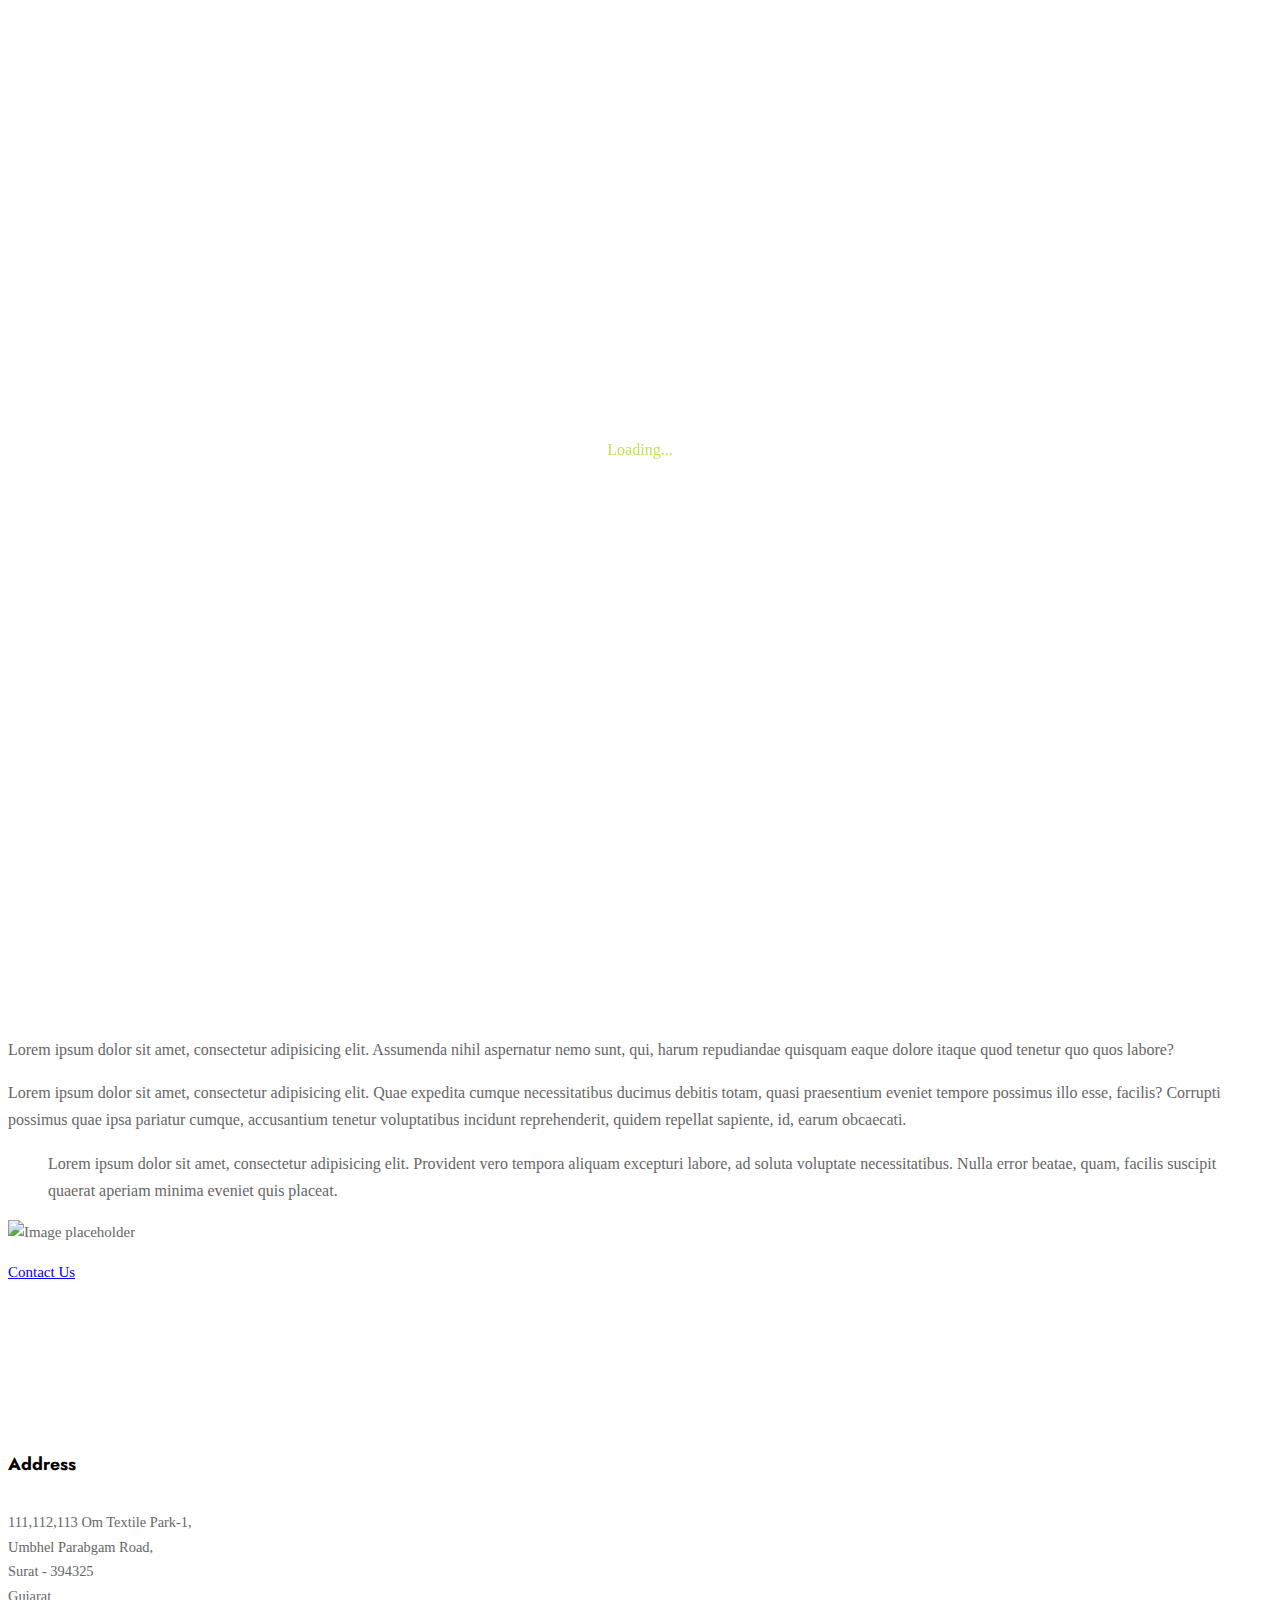
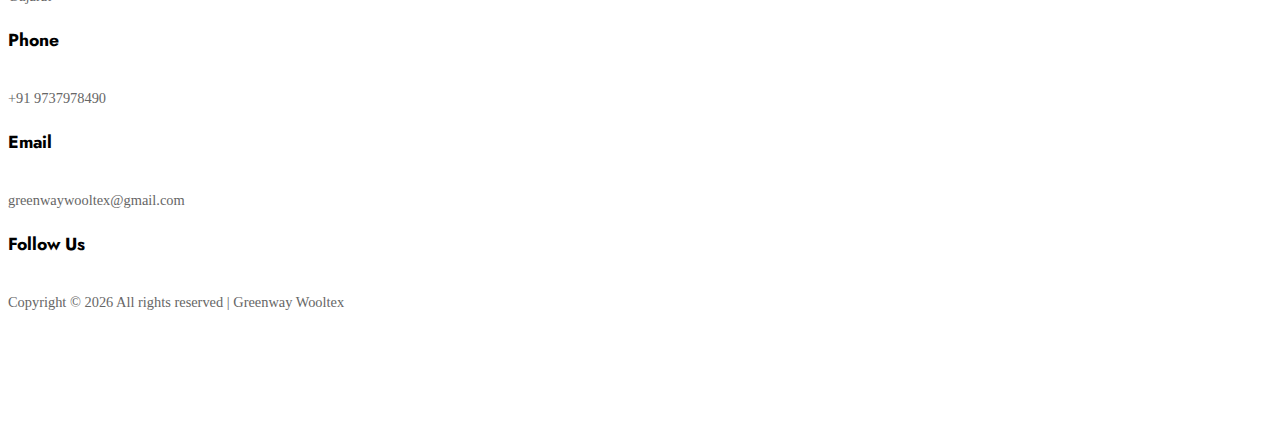
==== product-1.html @ f2541602 "added product with description" ====
<!doctype html>
<html lang="en">
  <head>
    <title>Greenway Wooltex</title>
    <meta charset="utf-8">
    <meta name="viewport" content="width=device-width, initial-scale=1, shrink-to-fit=no">
    
    <link href="https://fonts.googleapis.com/css2?family=Jost:wght@400;700;900&display=swap" rel="stylesheet">
    <link rel="stylesheet" href="fonts/icomoon/style.css">

    <link rel="stylesheet" href="css/bootstrap/bootstrap.css">
    <link rel="stylesheet" href="css/jquery-ui.css">
    <link rel="stylesheet" href="css/owl.carousel.min.css">
    <link rel="stylesheet" href="css/owl.theme.default.min.css">
    <link rel="stylesheet" href="css/owl.theme.default.min.css">

    <link rel="stylesheet" href="css/jquery.fancybox.min.css">

    <link rel="stylesheet" href="css/bootstrap-datepicker.css">

    <link rel="stylesheet" href="fonts/flaticon/font/flaticon.css">

    <link rel="stylesheet" href="css/aos.css">

    <link rel="stylesheet" href="css/style.css">
    
  </head>
  <body data-spy="scroll" data-target=".site-navbar-target" data-offset="300">
  

  <div id="overlayer"></div>
  <div class="loader">
    <div class="spinner-border text-primary" role="status">
      <span class="sr-only">Loading...</span>
    </div>
  </div>


  <div class="site-wrap">

    <div class="site-mobile-menu site-navbar-target">
      <div class="site-mobile-menu-header">
        <div class="site-mobile-menu-close mt-3">
          <span class="icon-close2 js-menu-toggle"></span>
        </div>
      </div>
      <div class="site-mobile-menu-body"></div>
    </div>
   
    <header class="site-navbar py-4 js-sticky-header site-navbar-target" role="banner">

      <div class="container">
        <div class="row align-items-center justify-content-center">

          <div class="col-4">
            <h1 class="m-0 site-logo"><a href="index.html" class="nav-link active">Greenway Wooltex</a></h1>
          </div>

          <div class="col-8">
            <nav class="site-navigation position-relative text-right" role="navigation">
              <ul class="site-menu main-menu js-clone-nav mr-auto d-none d-lg-block">
                <li><a href="index.html#home-section" class="nav-link">Home</a></li>
                <li><a href="index.html#about-section" class="nav-link">About</a></li>
                <li><a href="index.html#services-section" class="nav-link">Services</a></li>
                <!-- <li><a href="index.html#products-section" class="nav-link">Products</a></li> -->
                <li class="nav-item dropdown">
                  <a class="nav-link dropdown-toggle" href="#" id="navbarDropdown" role="button" data-toggle="dropdown" >
                    Products
                  </a>
                  <ul class="dropdown-menu" aria-labelledby="navbarDropdown">
                    <li><a href="product-1.html" class="dropdown-item" href="#">Product 1</a></li>
                    <li><a href="product-2.html" class="dropdown-item" href="#">Product 2</a></li>
                    <li><a href="product-3.html" class="dropdown-item" href="#">Product 3</a></li>
                    <li><a href="product-4.html" class="dropdown-item" href="#">Product 4</a></li>
                    <li><a href="product-5.html" class="dropdown-item" href="#">Product 5</a></li>
                    <li><a href="product-6.html"class="dropdown-item" href="#">Product 6</a></li>
                  </ul>
                </li>
                <!-- <li><a href="index.html#blog-section" class="nav-link">Blog</a></li> -->
                <li><a href="index.html#contact-section" class="nav-link">Contact</a></li>
              </ul>
            </nav>


            <a href="#" class="d-inline-block d-lg-none site-menu-toggle js-menu-toggle float-right"><span class="icon-menu h3"></span></a>

          </div>

        
        </div>
      </div>
      
    </header>


    <div class="site-blocks-cover overlay bg-light" style="background-image: url('images/blog_1.jpg'); " id="home-section">

      <div class="container">
        <div class="row justify-content-center">

          <div class="col-12 text-center align-self-center text-intro">
            <div class="row justify-content-center">
              <div class="col-lg-8">
                <h1 class="text-white">Product-1 Details</h1>
              </div>
            </div>
          </div>
            
        </div>
      </div>

    </div>  

    

    <div class="site-section first-section">
      <div class="container">
        <div class="row">
          <div class="col-md-8 blog-content">
            <p class="lead">Lorem ipsum dolor sit amet, consectetur adipisicing elit. Assumenda nihil aspernatur nemo sunt, qui, harum repudiandae quisquam eaque dolore itaque quod tenetur quo quos labore?</p>
            <p>Lorem ipsum dolor sit amet, consectetur adipisicing elit. Quae expedita cumque necessitatibus ducimus debitis totam, quasi praesentium eveniet tempore possimus illo esse, facilis? Corrupti possimus quae ipsa pariatur cumque, accusantium tenetur voluptatibus incidunt reprehenderit, quidem repellat sapiente, id, earum obcaecati.</p>
            

            <blockquote><p>Lorem ipsum dolor sit amet, consectetur adipisicing elit. Provident vero tempora aliquam excepturi labore, ad soluta voluptate necessitatibus. Nulla error beatae, quam, facilis suscipit quaerat aperiam minima eveniet quis placeat.</p></blockquote>

          
          </div>
          <div class="col-md-4 sidebar">
          
         
            <div class="sidebar-box">
              <img src="images/person_1.jpg" alt="Image placeholder" class="img-fluid mb-4">
              <!-- <h3 class="text-uppercase">Product - 1</h3> -->
              <!-- <p>Lorem ipsum dolor sit amet, consectetur adipisicing elit. Ducimus itaque, autem necessitatibus voluptate quod mollitia delectus aut, sunt placeat nam vero culpa sapiente consectetur similique, inventore eos fugit cupiditate numquam!</p> -->
              <!-- <p><a href="#" class="btn btn-primary text-white">Read More</a></p> -->
              <p class="more"><a href="index.html#contact-section">Contact Us</a></p>
            </div>

            
          </div>
        </div>
      </div>
    </div>

    <footer class="site-section bg-light footer">
      <div class="container">
        
        <div class="row ">
          <div class="col-md-4">
            <h3 class="footer-title">Address</h3>
            <p><span class="d-inline-block d-md-block">111,112,113 Om Textile Park-1,</br> Umbhel Parabgam Road,</br>
              Surat - 394325</br> Gujarat</p>
          </div>
          <div class="col-md-3">
            <h3 class="footer-title">Phone</h3>
            <p><span class="d-inline-block d-md-block">+91 9737978490</p>
          </div>
          <div class="col-md-3">
            <h3 class="footer-title">Email</h3>
            <p><span class="d-inline-block d-md-block">greenwaywooltex@gmail.com</p>
          </div>
          <div class="col-md-2">
            <h3 class="footer-title">Follow Us</h3>
            <a href="https://www.facebook.com/profile.php?id=100089439429008&mibextid=LQQJ4d" class="social-circle m-2"><span class="icon-facebook"></span></a>
            <a href="https://instagram.com/greenwaywooltex?igshid=YmMyMTA2M2Y=" class="social-circle m-2"><span class="icon-instagram"></span></a>
            <a href="https://wa.me/9737978490" class="social-circle m-2"><span class="icon-whatsapp"></span></a>
          </div>
          <!-- <div class="col-3 text-center">
            <p>
                Copyright &copy;
                <script>
                  document.write(new Date().getFullYear());
                </script> All rights reserved | Greenway Wooltex
              </p>  
          </div>
           -->
        </div>

        <div class="row">
          <div class="col-12 text-center">
            <p>
                Copyright &copy;
                <script>
                  document.write(new Date().getFullYear());
                </script> All rights reserved | Greenway Wooltex
            </p>  
          </div>
        </div>
      </div>
    </footer>

  </div> 

  <script src="js/jquery-3.3.1.min.js"></script>
  <script src="js/jquery-ui.js"></script>
  <script src="js/popper.min.js"></script>
  <script src="js/bootstrap.min.js"></script>
  <script src="js/owl.carousel.min.js"></script>
  <script src="js/jquery.easing.1.3.js"></script>
  <script src="js/aos.js"></script>
  <script src="js/jquery.fancybox.min.js"></script>
  <script src="js/jquery.sticky.js"></script>
  <script src="js/isotope.pkgd.min.js"></script>

  
  <script src="js/main.js"></script>
  </body>
</html>
---- css/style.css ----
/* Base */
html {
  overflow-x: hidden; }

body {
  line-height: 1.7;
  color: #666666;
  font-weight: 400;
  font-size: 1rem; }

::-moz-selection {
  background: #000;
  color: #fff; }

::selection {
  background: #000;
  color: #fff; }

a {
  -webkit-transition: .3s all ease;
  -o-transition: .3s all ease;
  transition: .3s all ease; }
  a:hover {
    text-decoration: none; }

h1, h2, h3, h4, h5,
.h1, .h2, .h3, .h4, .h5 {
  font-family: "Jost", sans-serif;
  color: #000; }

.border-2 {
  border-width: 2px; }

.text-black {
  color: #000 !important; }

.bg-black {
  background: #000 !important; }

.color-black-opacity-5 {
  color: rgba(0, 0, 0, 0.5); }

.color-white-opacity-5 {
  color: rgba(255, 255, 255, 0.5); }

body:after {
  -webkit-transition: .3s all ease-in-out;
  -o-transition: .3s all ease-in-out;
  transition: .3s all ease-in-out; }

.offcanvas-menu {
  position: relative; }
  .offcanvas-menu:after {
    position: absolute;
    content: "";
    bottom: 0;
    left: 0;
    top: 0;
    right: 0;
    z-index: 999;
    background: rgba(0, 0, 0, 0.2); }

.btn {
  font-size: 16px;
  border-radius: 30px;
  padding: 10px 30px; }
  .btn:hover, .btn:active, .btn:focus {
    outline: none;
    -webkit-box-shadow: none !important;
    box-shadow: none !important; }
  .btn.btn-primary {
    background: #C2E54F;
    border-color: #C2E54F;
    color: #fff; }
    .btn.btn-primary:hover {
      background: #000;
      border-color: #000;
      color: #fff; }
    .btn.btn-primary.btn-black--hover:hover {
      background: #666666;
      color: #fff; }

.line-height-1 {
  line-height: 1 !important; }

.bg-black {
  background: #000; }

.form-control {
  height: 43px;
  border-radius: 30px;
  font-family: "Jost", -apple-system, BlinkMacSystemFont, "Segoe UI", Roboto, "Helvetica Neue", Arial, "Noto Sans", sans-serif, "Apple Color Emoji", "Segoe UI Emoji", "Segoe UI Symbol", "Noto Color Emoji"; }
  .form-control:active, .form-control:focus {
    border-color: #C2E54F; }
  .form-control:hover, .form-control:active, .form-control:focus {
    -webkit-box-shadow: none !important;
    box-shadow: none !important; }

.site-section {
  padding: 2.5em 0; }
  @media (min-width: 768px) {
    .site-section {
      padding: 7em 0; } }
  .site-section.site-section-sm {
    padding: 4em 0; }

.site-section-heading {
  padding-bottom: 20px;
  margin-bottom: 0px;
  position: relative;
  font-size: 2.5rem; }
  @media (min-width: 768px) {
    .site-section-heading {
      font-size: 3rem; } }

.site-footer {
  padding: 4em 0;
  background: #333333; }
  @media (min-width: 768px) {
    .site-footer {
      padding: 8em 0; } }
  .site-footer .border-top {
    border-top: 1px solid rgba(255, 255, 255, 0.1) !important; }
  .site-footer p {
    color: #737373; }
  .site-footer h2, .site-footer h3, .site-footer h4, .site-footer h5 {
    color: #fff; }
  .site-footer a {
    color: #999999; }
    .site-footer a:hover {
      color: white; }
  .site-footer ul li {
    margin-bottom: 10px; }
  .site-footer .footer-heading {
    font-size: 16px;
    color: #fff; }

.bg-text-line {
  display: inline;
  background: #000;
  -webkit-box-shadow: 20px 0 0 #000, -20px 0 0 #000;
  box-shadow: 20px 0 0 #000, -20px 0 0 #000; }

.text-white-opacity-05 {
  color: rgba(255, 255, 255, 0.5); }

.text-black-opacity-05 {
  color: rgba(0, 0, 0, 0.5); }

.hover-bg-enlarge {
  overflow: hidden;
  position: relative; }
  @media (max-width: 991.98px) {
    .hover-bg-enlarge {
      height: auto !important; } }
  .hover-bg-enlarge > div {
    -webkit-transform: scale(1);
    -ms-transform: scale(1);
    transform: scale(1);
    -webkit-transition: .8s all ease-in-out;
    -o-transition: .8s all ease-in-out;
    transition: .8s all ease-in-out; }
  .hover-bg-enlarge:hover > div, .hover-bg-enlarge:focus > div, .hover-bg-enlarge:active > div {
    -webkit-transform: scale(1.2);
    -ms-transform: scale(1.2);
    transform: scale(1.2); }
  @media (max-width: 991.98px) {
    .hover-bg-enlarge .bg-image-md-height {
      height: 300px !important; } }

.bg-image {
  background-size: cover;
  background-position: center center;
  background-repeat: no-repeat;
  background-attachment: fixed; }
  .bg-image.overlay {
    position: relative; }
    .bg-image.overlay:after {
      position: absolute;
      content: "";
      top: 0;
      left: 0;
      right: 0;
      bottom: 0;
      z-index: 0;
      width: 100%;
      background: rgba(0, 0, 0, 0.7); }
  .bg-image > .container {
    position: relative;
    z-index: 1; }

@media (max-width: 991.98px) {
  .img-md-fluid {
    max-width: 100%; } }

@media (max-width: 991.98px) {
  .display-1, .display-3 {
    font-size: 3rem; } }

.play-single-big {
  width: 90px;
  height: 90px;
  display: inline-block;
  border: 2px solid #fff;
  color: #fff !important;
  border-radius: 50%;
  position: relative;
  -webkit-transition: .3s all ease-in-out;
  -o-transition: .3s all ease-in-out;
  transition: .3s all ease-in-out; }
  .play-single-big > span {
    font-size: 50px;
    position: absolute;
    top: 50%;
    left: 50%;
    -webkit-transform: translate(-40%, -50%);
    -ms-transform: translate(-40%, -50%);
    transform: translate(-40%, -50%); }
  .play-single-big:hover {
    width: 120px;
    height: 120px; }

.overlap-to-top {
  margin-top: -150px; }

.ul-check {
  margin-bottom: 50px; }
  .ul-check li {
    position: relative;
    padding-left: 35px;
    margin-bottom: 15px;
    line-height: 1.5; }
    .ul-check li:before {
      left: 0;
      font-size: 20px;
      top: -.3rem;
      font-family: "icomoon";
      content: "\e5ca";
      position: absolute; }
  .ul-check.white li:before {
    color: #fff; }
  .ul-check.success li:before {
    color: #71bc42; }
  .ul-check.primary li:before {
    color: #C2E54F; }
  .ul-check li.remove {
    text-decoration: line-through;
    color: #dee2e6; }
    .ul-check li.remove:before {
      color: #dee2e6; }

.select-wrap, .wrap-icon {
  position: relative; }
  .select-wrap .icon, .wrap-icon .icon {
    position: absolute;
    right: 10px;
    top: 50%;
    -webkit-transform: translateY(-50%);
    -ms-transform: translateY(-50%);
    transform: translateY(-50%);
    font-size: 22px; }
  .select-wrap select, .wrap-icon select {
    -webkit-appearance: none;
    -moz-appearance: none;
    appearance: none;
    width: 100%; }

.spinner-border {
  color: #C2E54F; }

/*PRELOADING------------ */
#overlayer {
  width: 100%;
  height: 100%;
  position: fixed;
  z-index: 7100;
  background: #fff;
  top: 0;
  left: 0;
  right: 0;
  bottom: 0; }

.loader {
  z-index: 7700;
  position: fixed;
  top: 50%;
  left: 50%;
  -webkit-transform: translate(-50%, -50%);
  -ms-transform: translate(-50%, -50%);
  transform: translate(-50%, -50%); }

/* Navbar */
.site-navbar {
  margin-bottom: 0px;
  z-index: 1999;
  position: absolute;
  top: 0;
  width: 100%;
  border-bottom: rgba(255, 255, 255, 0.7); }
  .site-navbar .site-logo {
    font-size: 1.5rem; }
    .site-navbar .site-logo a {
      border: 4px solid #fff;
      display: inline-block;
      padding: 5px 10px; }
  .site-navbar .site-navigation .site-menu {
    margin: 0;
    padding: 0;
    margin-bottom: 0;
    font-family: "Jost", sans-serif; }
    .site-navbar .site-navigation .site-menu a {
      text-decoration: none !important;
      display: inline-block;
      position: relative;
      padding: 5px 20px; }
      .site-navbar .site-navigation .site-menu a:before {
        position: absolute;
        content: "";
        bottom: 0;
        left: 18px;
        right: 18px;
        height: 2px;
        width: 0;
        background: #fff;
        -webkit-transition: .3s all ease-in-out;
        -o-transition: .3s all ease-in-out;
        transition: .3s all ease-in-out; }
      .site-navbar .site-navigation .site-menu a:hover, .site-navbar .site-navigation .site-menu a.active {
        color: #000; }
        .site-navbar .site-navigation .site-menu a:hover:before, .site-navbar .site-navigation .site-menu a.active:before {
          width: 100%; }
    .site-navbar .site-navigation .site-menu > li {
      display: inline-block; }
      .site-navbar .site-navigation .site-menu > li > a {
        padding: 5px 20px;
        color: #000;
        display: inline-block;
        text-decoration: none !important; }
        .site-navbar .site-navigation .site-menu > li > a:hover {
          color: #C2E54F; }
    .site-navbar .site-navigation .site-menu .has-children {
      position: relative; }
      .site-navbar .site-navigation .site-menu .has-children > a {
        position: relative;
        padding-right: 20px; }
        .site-navbar .site-navigation .site-menu .has-children > a:before {
          position: absolute;
          content: "\e313";
          font-size: 16px;
          top: 50%;
          right: 0;
          -webkit-transform: translateY(-50%);
          -ms-transform: translateY(-50%);
          transform: translateY(-50%);
          font-family: 'icomoon'; }
      .site-navbar .site-navigation .site-menu .has-children .dropdown {
        visibility: hidden;
        opacity: 0;
        top: 100%;
        position: absolute;
        text-align: left;
        border-top: 2px solid #C2E54F;
        -webkit-box-shadow: 0 2px 10px -2px rgba(0, 0, 0, 0.1);
        box-shadow: 0 2px 10px -2px rgba(0, 0, 0, 0.1);
        padding: 0px 0;
        margin-top: 20px;
        margin-left: 0px;
        background: #fff;
        -webkit-transition: 0.2s 0s;
        -o-transition: 0.2s 0s;
        transition: 0.2s 0s; }
        .site-navbar .site-navigation .site-menu .has-children .dropdown.arrow-top {
          position: absolute; }
          .site-navbar .site-navigation .site-menu .has-children .dropdown.arrow-top:before {
            bottom: 100%;
            left: 20%;
            border: solid transparent;
            content: " ";
            height: 0;
            width: 0;
            position: absolute;
            pointer-events: none; }
          .site-navbar .site-navigation .site-menu .has-children .dropdown.arrow-top:before {
            border-color: rgba(136, 183, 213, 0);
            border-bottom-color: #fff;
            border-width: 10px;
            margin-left: -10px; }
        .site-navbar .site-navigation .site-menu .has-children .dropdown a {
          text-transform: none;
          letter-spacing: normal;
          -webkit-transition: 0s all;
          -o-transition: 0s all;
          transition: 0s all;
          color: #000; }
        .site-navbar .site-navigation .site-menu .has-children .dropdown .active {
          color: #C2E54F !important; }
        .site-navbar .site-navigation .site-menu .has-children .dropdown > li {
          list-style: none;
          padding: 0;
          margin: 0;
          min-width: 210px; }
          .site-navbar .site-navigation .site-menu .has-children .dropdown > li > a {
            padding: 9px 20px;
            display: block; }
            .site-navbar .site-navigation .site-menu .has-children .dropdown > li > a:hover {
              background: #eff1f3;
              color: #000; }
          .site-navbar .site-navigation .site-menu .has-children .dropdown > li.has-children > a:before {
            content: "\e315";
            right: 20px; }
          .site-navbar .site-navigation .site-menu .has-children .dropdown > li.has-children > .dropdown, .site-navbar .site-navigation .site-menu .has-children .dropdown > li.has-children > ul {
            left: 100%;
            top: 0; }
      .site-navbar .site-navigation .site-menu .has-children:hover > a, .site-navbar .site-navigation .site-menu .has-children:focus > a, .site-navbar .site-navigation .site-menu .has-children:active > a {
        color: #C2E54F; }
      .site-navbar .site-navigation .site-menu .has-children:hover, .site-navbar .site-navigation .site-menu .has-children:focus, .site-navbar .site-navigation .site-menu .has-children:active {
        cursor: pointer; }
        .site-navbar .site-navigation .site-menu .has-children:hover > .dropdown, .site-navbar .site-navigation .site-menu .has-children:focus > .dropdown, .site-navbar .site-navigation .site-menu .has-children:active > .dropdown {
          -webkit-transition-delay: 0s;
          -o-transition-delay: 0s;
          transition-delay: 0s;
          margin-top: 0px;
          visibility: visible;
          opacity: 1; }

.site-mobile-menu {
  width: 300px;
  position: fixed;
  right: 0;
  z-index: 2000;
  padding-top: 20px;
  background: #fff;
  height: calc(100vh);
  -webkit-transform: translateX(110%);
  -ms-transform: translateX(110%);
  transform: translateX(110%);
  -webkit-box-shadow: -10px 0 20px -10px rgba(0, 0, 0, 0.1);
  box-shadow: -10px 0 20px -10px rgba(0, 0, 0, 0.1);
  -webkit-transition: .3s all ease-in-out;
  -o-transition: .3s all ease-in-out;
  transition: .3s all ease-in-out; }
  .offcanvas-menu .site-mobile-menu {
    -webkit-transform: translateX(0%);
    -ms-transform: translateX(0%);
    transform: translateX(0%); }
  .site-mobile-menu .site-mobile-menu-header {
    width: 100%;
    float: left;
    padding-left: 20px;
    padding-right: 20px; }
    .site-mobile-menu .site-mobile-menu-header .site-mobile-menu-close {
      float: right;
      margin-top: 8px; }
      .site-mobile-menu .site-mobile-menu-header .site-mobile-menu-close span {
        font-size: 30px;
        display: inline-block;
        padding-left: 10px;
        padding-right: 0px;
        line-height: 1;
        cursor: pointer;
        -webkit-transition: .3s all ease;
        -o-transition: .3s all ease;
        transition: .3s all ease; }
    .site-mobile-menu .site-mobile-menu-header .site-mobile-menu-logo {
      float: left;
      margin-top: 10px;
      margin-left: 0px; }
      .site-mobile-menu .site-mobile-menu-header .site-mobile-menu-logo a {
        display: inline-block;
        text-transform: uppercase; }
        .site-mobile-menu .site-mobile-menu-header .site-mobile-menu-logo a img {
          max-width: 70px; }
        .site-mobile-menu .site-mobile-menu-header .site-mobile-menu-logo a:hover {
          text-decoration: none; }
  .site-mobile-menu .site-mobile-menu-body {
    overflow-y: scroll;
    -webkit-overflow-scrolling: touch;
    position: relative;
    padding: 0 20px 20px 20px;
    height: calc(100vh - 52px);
    padding-bottom: 150px; }
  .site-mobile-menu .site-nav-wrap {
    padding: 0;
    margin: 0;
    list-style: none;
    position: relative; }
    .site-mobile-menu .site-nav-wrap a {
      padding: 10px 20px;
      display: block;
      position: relative;
      color: #212529; }
      .site-mobile-menu .site-nav-wrap a:hover {
        color: #C2E54F; }
    .site-mobile-menu .site-nav-wrap li {
      position: relative;
      display: block; }
      .site-mobile-menu .site-nav-wrap li .active {
        color: #C2E54F; }
    .site-mobile-menu .site-nav-wrap .arrow-collapse {
      position: absolute;
      right: 0px;
      top: 10px;
      z-index: 20;
      width: 36px;
      height: 36px;
      text-align: center;
      cursor: pointer;
      border-radius: 50%; }
      .site-mobile-menu .site-nav-wrap .arrow-collapse:hover {
        background: #f8f9fa; }
      .site-mobile-menu .site-nav-wrap .arrow-collapse:before {
        font-size: 12px;
        z-index: 20;
        font-family: "icomoon";
        content: "\f078";
        position: absolute;
        top: 50%;
        left: 50%;
        -webkit-transform: translate(-50%, -50%) rotate(-180deg);
        -ms-transform: translate(-50%, -50%) rotate(-180deg);
        transform: translate(-50%, -50%) rotate(-180deg);
        -webkit-transition: .3s all ease;
        -o-transition: .3s all ease;
        transition: .3s all ease; }
      .site-mobile-menu .site-nav-wrap .arrow-collapse.collapsed:before {
        -webkit-transform: translate(-50%, -50%);
        -ms-transform: translate(-50%, -50%);
        transform: translate(-50%, -50%); }
    .site-mobile-menu .site-nav-wrap > li {
      display: block;
      position: relative;
      float: left;
      width: 100%; }
      .site-mobile-menu .site-nav-wrap > li > a {
        padding-left: 20px;
        font-size: 20px; }
      .site-mobile-menu .site-nav-wrap > li > ul {
        padding: 0;
        margin: 0;
        list-style: none; }
        .site-mobile-menu .site-nav-wrap > li > ul > li {
          display: block; }
          .site-mobile-menu .site-nav-wrap > li > ul > li > a {
            padding-left: 40px;
            font-size: 16px; }
          .site-mobile-menu .site-nav-wrap > li > ul > li > ul {
            padding: 0;
            margin: 0; }
            .site-mobile-menu .site-nav-wrap > li > ul > li > ul > li {
              display: block; }
              .site-mobile-menu .site-nav-wrap > li > ul > li > ul > li > a {
                font-size: 16px;
                padding-left: 60px; }
    .site-mobile-menu .site-nav-wrap[data-class="social"] {
      float: left;
      width: 100%;
      margin-top: 30px;
      padding-bottom: 5em; }
      .site-mobile-menu .site-nav-wrap[data-class="social"] > li {
        width: auto; }
        .site-mobile-menu .site-nav-wrap[data-class="social"] > li:first-child a {
          padding-left: 15px !important; }

.sticky-wrapper {
  position: absolute;
  z-index: 100;
  width: 100%; }
  .sticky-wrapper .site-navbar {
    -webkit-transition: .3s all ease;
    -o-transition: .3s all ease;
    transition: .3s all ease; }
  .sticky-wrapper .site-navbar .site-menu-toggle {
    color: #fff; }
  .sticky-wrapper .site-navbar .site-logo a {
    color: #fff; }
  .sticky-wrapper .site-navbar .site-menu > li > a {
    color: #fff; }
    .sticky-wrapper .site-navbar .site-menu > li > a:hover, .sticky-wrapper .site-navbar .site-menu > li > a.active {
      color: #fff !important; }
  .sticky-wrapper.is-sticky .site-navbar {
    background: #fff;
    border-bottom: 1px solid transparent;
    -webkit-box-shadow: 4px 0 20px -5px rgba(0, 0, 0, 0.1);
    box-shadow: 4px 0 20px -5px rgba(0, 0, 0, 0.1); }
    .sticky-wrapper.is-sticky .site-navbar .site-menu-toggle {
      color: #000; }
    .sticky-wrapper.is-sticky .site-navbar .site-logo {
      font-size: 1.5rem; }
      .sticky-wrapper.is-sticky .site-navbar .site-logo a {
        border: 4px solid #000; }
    .sticky-wrapper.is-sticky .site-navbar .site-logo a {
      color: #000; }
    .sticky-wrapper.is-sticky .site-navbar .site-menu > li > a {
      color: #000 !important; }
      .sticky-wrapper.is-sticky .site-navbar .site-menu > li > a:hover, .sticky-wrapper.is-sticky .site-navbar .site-menu > li > a.active {
        color: #C2E54F !important; }
  .sticky-wrapper .shrink {
    padding-top: 10px !important;
    padding-bottom: 10px !important; }

/* Blocks */
.site-blocks-cover {
  background-size: cover;
  background-repeat: no-repeat;
  background-position: top;
  background-position: center center;
  overflow: hidden;
  position: relative; }
  .site-blocks-cover .lead {
    font-family: "Jost", sans-serif;
    font-size: 1.3rem;
    color: #1a1a1a; }
  .site-blocks-cover.overlay {
    position: relative; }
    .site-blocks-cover.overlay:before {
      position: absolute;
      content: "";
      left: 0;
      bottom: 0;
      right: 0;
      top: 0;
      z-index: 2;
      background: rgba(0, 0, 0, 0); }
  .site-blocks-cover, .site-blocks-cover > .container > .row {
    min-height: 600px;
    height: calc(100vh); }
  .site-blocks-cover.inner-page-cover, .site-blocks-cover.inner-page-cover > .container > .row {
    min-height: 400px;
    height: calc(20vh); }
  .site-blocks-cover .text-intro {
    position: relative;
    z-index: 2; }
  .site-blocks-cover h1 {
    font-size: 3rem;
    font-family: "Jost", sans-serif; }
  .site-blocks-cover .img-face {
    position: absolute;
    right: -5%;
    bottom: 0;
    z-index: 1; }
    @media (max-width: 991.98px) {
      .site-blocks-cover .img-face {
        right: -25%; } }

.section-title {
  position: relative;
  padding-bottom: 20px; }
  .section-title:after {
    content: "";
    position: absolute;
    bottom: 0;
    left: 0;
    height: 2px;
    background: #C2E54F;
    width: 50px; }
  .section-title.text-center:after {
    left: 50%;
    -webkit-transform: translateX(-50%);
    -ms-transform: translateX(-50%);
    transform: translateX(-50%); }
  .section-title.text-center:after {
    background: #C2E54F; }

.position-relative {
  position: relative; }

.service {
  padding: 30px;
  background: #fff;
  -webkit-box-shadow: 0 1px 2px 0px rgba(0, 0, 0, 0.1);
  box-shadow: 0 1px 2px 0px rgba(0, 0, 0, 0.1);
  -webkit-transition: .3s all ease-in-out;
  -o-transition: .3s all ease-in-out;
  transition: .3s all ease-in-out;
  top: 0;
  position: relative; }
  .service .svg-icon {
    margin-right: 20px; }
    .service .svg-icon img {
      width: 150px; }
  .service:hover {
    -webkit-box-shadow: 0 8px 50px -5px rgba(0, 0, 0, 0.1);
    box-shadow: 0 8px 50px -5px rgba(0, 0, 0, 0.1);
    top: -2px; }
  .service .service-number {
    -webkit-box-flex: 0;
    -ms-flex: 0 0 60px;
    flex: 0 0 60px; }
    .service .service-number span {
      position: relative;
      width: 50px;
      height: 50px;
      line-height: 50px;
      border-radius: 50%;
      background: #e3d3c1;
      display: inline-block;
      color: #fff;
      text-align: center; }
  .service .service-about *:last-child {
    margin-bottom: 0; }
  .service .service-about h3 {
    font-size: 1.2rem;
    margin-bottom: 10px; }

.gal-item {
  margin-bottom: 30px; }

.filters .btn {
  border-color: transparent;
  font-size: .8rem;
  margin: 5px;
  letter-spacing: .2rem;
  background: rgba(52, 58, 64, 0.05);
  color: #343a40;
  padding: 5px 20px;
  border-radius: 30px !important;
  border: none !important;
  text-transform: uppercase; }
  .filters .btn:hover, .filters .btn:focus, .filters .btn:active {
    border-color: transparent !important;
    background: rgba(52, 58, 64, 0.3) !important;
    color: #000; }
  .filters .btn.active {
    background: #C2E54F !important;
    color: #fff !important;
    border-color: #C2E54F !important; }

/* Isotope Transitions
------------------------------- */
.isotope,
.isotope .item {
  -webkit-transition-duration: 0.8s;
  -moz-transition-duration: 0.8s;
  -ms-transition-duration: 0.8s;
  -o-transition-duration: 0.8s;
  transition-duration: 0.8s; }

.isotope {
  -webkit-transition-property: height, width;
  -moz-transition-property: height, width;
  -ms-transition-property: height, width;
  -o-transition-property: height, width;
  transition-property: height, width; }

.isotope .item {
  -webkit-transition-property: -webkit-transform, opacity;
  -moz-transition-property: -moz-transform, opacity;
  -ms-transition-property: -ms-transform, opacity;
  -o-transition-property: top, left, opacity;
  -webkit-transition-property: opacity, -webkit-transform;
  transition-property: opacity, -webkit-transform;
  -o-transition-property: transform, opacity;
  transition-property: transform, opacity;
  transition-property: transform, opacity, -webkit-transform; }

/* responsive media queries */
.item {
  border: none;
  margin-bottom: 30px;
  border-radius: 4px; }
  .item a {
    display: block;
    overflow: hidden;
    position: relative;
    border-radius: 4px; }
    .item a img {
      position: relative;
      -webkit-transform: scale(1);
      -ms-transform: scale(1);
      transform: scale(1);
      -webkit-transition: .3s all ease-in-out;
      -o-transition: .3s all ease-in-out;
      transition: .3s all ease-in-out; }
  .item .item-wrap {
    display: block;
    position: relative; }
    .item .item-wrap:after {
      z-index: 2;
      position: absolute;
      content: "";
      top: 0;
      left: 0;
      right: 0;
      bottom: 0;
      background: rgba(0, 0, 0, 0.4);
      visibility: hidden;
      opacity: 0;
      -webkit-transition: .3s all ease-in-out;
      -o-transition: .3s all ease-in-out;
      transition: .3s all ease-in-out; }
    .item .item-wrap > span {
      position: absolute;
      top: 50%;
      left: 50%;
      z-index: 3;
      -webkit-transform: translate(-50%, -50%) scale(0);
      -ms-transform: translate(-50%, -50%) scale(0);
      transform: translate(-50%, -50%) scale(0);
      color: #fff;
      font-size: 1.7rem;
      opacity: 0;
      visibility: hidden;
      -webkit-transition: .3s all ease;
      -o-transition: .3s all ease;
      transition: .3s all ease; }
    .item .item-wrap:hover:after {
      opacity: 1;
      visibility: visible; }
    .item .item-wrap:hover span {
      margin-top: 0px;
      opacity: 1;
      visibility: visible;
      -webkit-transform: translate(-50%, -50%) scale(1);
      -ms-transform: translate(-50%, -50%) scale(1);
      transform: translate(-50%, -50%) scale(1); }
  .item:hover a img {
    -webkit-transform: scale(1.05);
    -ms-transform: scale(1.05);
    transform: scale(1.05);
    -webkit-transition: .3s all ease-in-out;
    -o-transition: .3s all ease-in-out;
    transition: .3s all ease-in-out; }

.slide-one-item .slide {
  text-align: center; }
  .slide-one-item .slide blockquote {
    position: relative;
    max-width: 700px;
    font-size: 1.2rem;
    color: #000;
    margin-left: auto;
    margin-right: auto;
    text-align: center;
    font-style: italic;
    color: #fff; }
    .slide-one-item .slide blockquote:before {
      color: #fff;
      font-size: 2.2rem;
      font-style: normal;
      font-family: 'icomoon';
      content: "\e244"; }
  .slide-one-item .slide cite {
    margin-top: 50px;
    font-size: 1rem;
    color: rgba(255, 255, 255, 0.5); }

.slide-one-item .owl-dots {
  text-align: center; }
  .slide-one-item .owl-dots .owl-dot {
    display: inline-block; }
    .slide-one-item .owl-dots .owl-dot > span {
      margin: 7px;
      background: rgba(255, 255, 255, 0.3);
      display: inline-block;
      width: 7px;
      height: 7px;
      border-radius: 50%; }
    .slide-one-item .owl-dots .owl-dot:hover > span {
      background: rgba(255, 255, 255, 0.5); }
    .slide-one-item .owl-dots .owl-dot.active > span {
      background: #fff; }

.blog_entry img {
  border-top-left-radius: 4px;
  border-top-right-radius: 4px; }

.blog_entry > div {
  border: 1px solid #eee;
  border-top: none; }

.blog_entry h3 {
  font-size: 1.3rem; }
  .blog_entry h3 a {
    color: #000; }

.blog_entry .date {
  color: #999999;
  display: block;
  font-size: .9rem;
  margin-bottom: 15px; }

.blog_entry .more a {
  position: relative;
  color: #000;
  padding-bottom: 10px; }
  .blog_entry .more a:before {
    content: "";
    position: absolute;
    bottom: 0;
    left: 0;
    right: 0;
    height: 2px;
    background: #000;
    -webkit-transition: .3s all ease;
    -o-transition: .3s all ease;
    transition: .3s all ease; }
  .blog_entry .more a:hover:before {
    background: #C2E54F; }

.sidebar-box {
  margin-bottom: 30px;
  /* padding: 25px; */
  font-size: 15px;
  width: 100%;
  float: left;
  background: #fff; }
  .sidebar-box *:last-child {
    margin-bottom: 0; }
  .sidebar-box h3 {
    font-size: 18px;
    margin-bottom: 15px; }

.categories li, .sidelink li {
  position: relative;
  margin-bottom: 10px;
  padding-bottom: 10px;
  border-bottom: 1px dotted #dee2e6;
  list-style: none; }
  .categories li:last-child, .sidelink li:last-child {
    margin-bottom: 0;
    border-bottom: none;
    padding-bottom: 0; }
  .categories li a, .sidelink li a {
    font-size: 18px;
    color: #000;
    display: block; }
    .categories li a:hover, .sidelink li a:hover {
      color: #C2E54F; }
    .categories li a span, .sidelink li a span {
      position: absolute;
      right: 0;
      top: 0;
      color: #ccc; }
  .categories li.active a, .sidelink li.active a {
    color: #000;
    font-style: italic; }

.comment-form-wrap {
  clear: both; }

.comment-list {
  padding: 0;
  margin: 0; }
  .comment-list .children {
    padding: 50px 0 0 40px;
    margin: 0;
    float: left;
    width: 100%; }
  .comment-list li {
    padding: 0;
    margin: 0 0 30px 0;
    float: left;
    width: 100%;
    clear: both;
    list-style: none; }
    .comment-list li .vcard {
      width: 80px;
      float: left; }
      .comment-list li .vcard img {
        width: 50px;
        border-radius: 50%; }
    .comment-list li .comment-body {
      float: right;
      width: calc(100% - 80px); }
      .comment-list li .comment-body h3 {
        font-size: 20px; }
      .comment-list li .comment-body .meta {
        text-transform: uppercase;
        font-size: 13px;
        letter-spacing: .1em;
        color: #ccc; }
      .comment-list li .comment-body .reply {
        padding: 5px 10px;
        background: #e6e6e6;
        color: #000;
        text-transform: uppercase;
        font-size: 14px; }
        .comment-list li .comment-body .reply:hover {
          color: #000;
          background: #e3e3e3; }

.search-form .form-group {
  position: relative; }
  .search-form .form-group input {
    padding-right: 50px; }

.search-form .icon {
  position: absolute;
  top: 50%;
  right: 20px;
  -webkit-transform: translateY(-50%);
  -ms-transform: translateY(-50%);
  transform: translateY(-50%); }

.post-meta {
  font-size: 13px;
  text-transform: uppercase;
  letter-spacing: .2em; }
  .post-meta a {
    color: #fff;
    border-bottom: 1px solid rgba(255, 255, 255, 0.5); }

.form .form-control {
  border: none;
  border-radius: 0px;
  border-bottom: 1px solid #eee; }
  .form .form-control:active, .form .form-control:focus {
    border-color: #000; }

.footer {
  font-size: .9rem; }
  .footer .footer-title {
    font-size: 1.1rem;
    margin-bottom: 30px; }
  .footer ul li {
    margin-bottom: 10px; }
  .footer a {
    color: #888888; }
    .footer a:hover {
      color: #000; }
.dropdown-item{
  
}
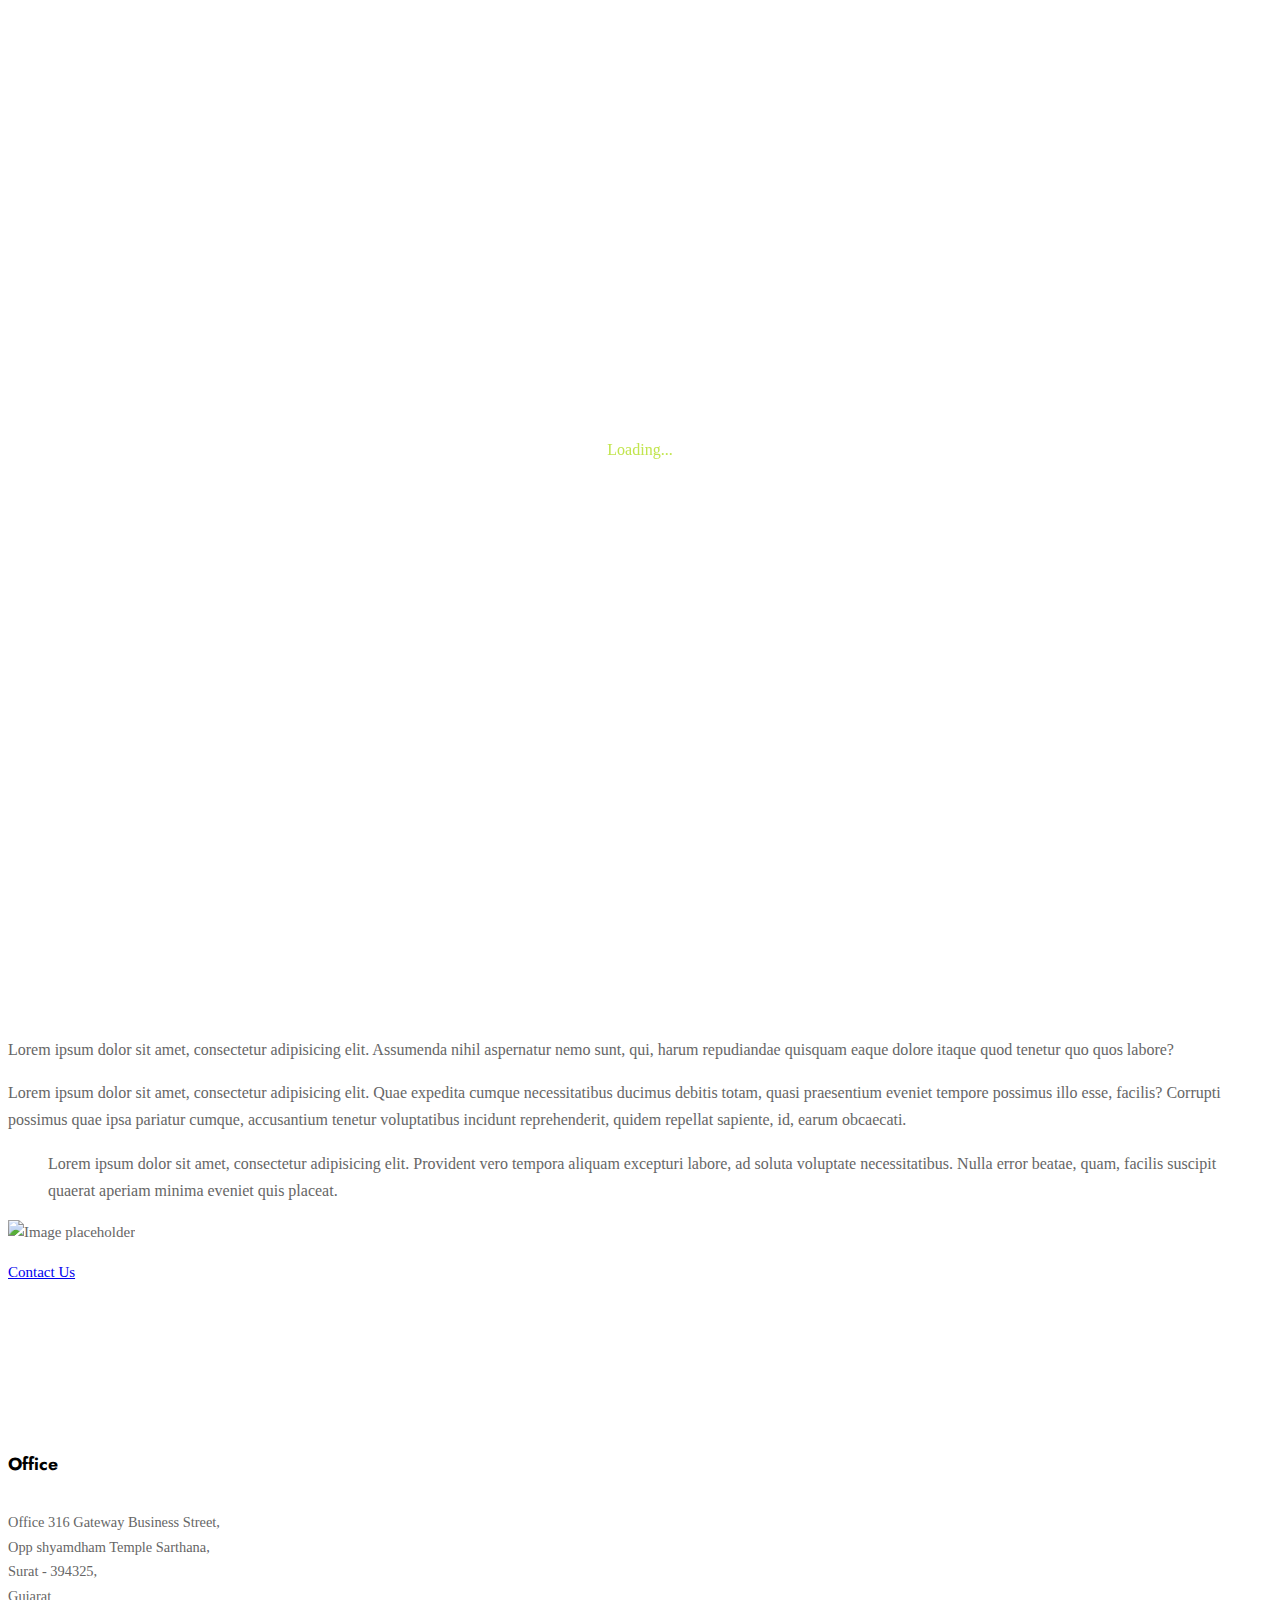
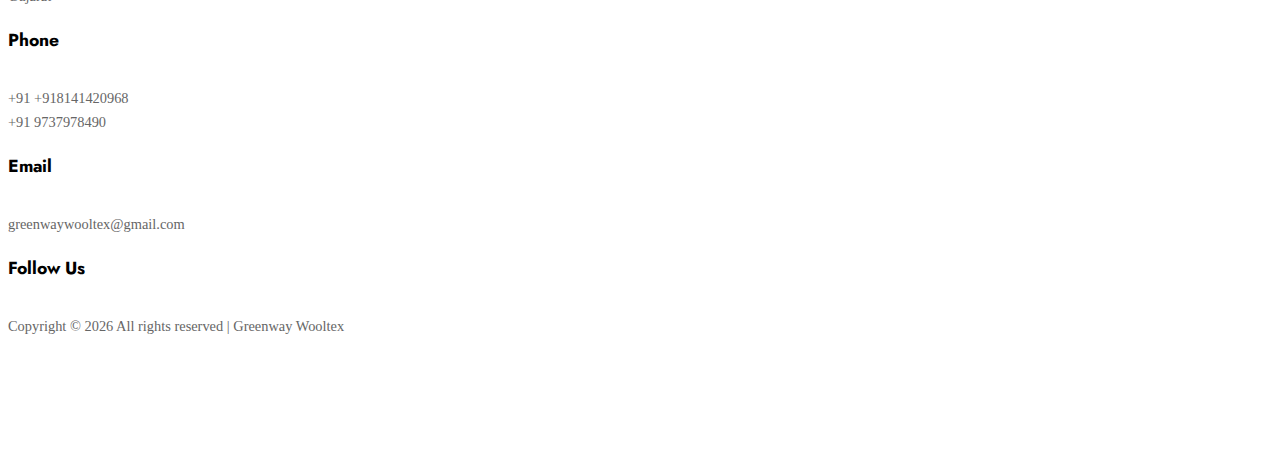
==== commit ec077082: "changes into UI" ====
--- a/product-1.html
+++ b/product-1.html
@@ -62,8 +62,8 @@
                 <li><a href="index.html#home-section" class="nav-link">Home</a></li>
                 <li><a href="index.html#about-section" class="nav-link">About</a></li>
                 <li><a href="index.html#services-section" class="nav-link">Services</a></li>
-                <!-- <li><a href="index.html#products-section" class="nav-link">Products</a></li> -->
-                <li class="nav-item dropdown">
+                <li><a href="index.html#products-section" class="nav-link active">Products</a></li>
+                <!-- <li class="nav-item dropdown">
                   <a class="nav-link dropdown-toggle" href="#" id="navbarDropdown" role="button" data-toggle="dropdown" >
                     Products
                   </a>
@@ -75,7 +75,7 @@
                     <li><a href="product-5.html" class="dropdown-item" href="#">Product 5</a></li>
                     <li><a href="product-6.html"class="dropdown-item" href="#">Product 6</a></li>
                   </ul>
-                </li>
+                </li> -->
                 <!-- <li><a href="index.html#blog-section" class="nav-link">Blog</a></li> -->
                 <li><a href="index.html#contact-section" class="nav-link">Contact</a></li>
               </ul>
@@ -147,13 +147,13 @@
         
         <div class="row ">
           <div class="col-md-4">
-            <h3 class="footer-title">Address</h3>
-            <p><span class="d-inline-block d-md-block">111,112,113 Om Textile Park-1,</br> Umbhel Parabgam Road,</br>
-              Surat - 394325</br> Gujarat</p>
+            <h3 class="footer-title">Office</h3>
+            <p><span class="d-inline-block d-md-block">Office 316 Gateway Business Street,</br>Opp shyamdham Temple Sarthana,</br>
+              Surat - 394325,</br> Gujarat</p>
           </div>
           <div class="col-md-3">
             <h3 class="footer-title">Phone</h3>
-            <p><span class="d-inline-block d-md-block">+91 9737978490</p>
+           <p><span class="d-inline-block d-md-block">+91 +918141420968</br>+91 9737978490</span></p>
           </div>
           <div class="col-md-3">
             <h3 class="footer-title">Email</h3>
@@ -163,7 +163,7 @@
             <h3 class="footer-title">Follow Us</h3>
             <a href="https://www.facebook.com/profile.php?id=100089439429008&mibextid=LQQJ4d" class="social-circle m-2"><span class="icon-facebook"></span></a>
             <a href="https://instagram.com/greenwaywooltex?igshid=YmMyMTA2M2Y=" class="social-circle m-2"><span class="icon-instagram"></span></a>
-            <a href="https://wa.me/9737978490" class="social-circle m-2"><span class="icon-whatsapp"></span></a>
+            <a href="https://wa.me/8141420968?text=Hii" class="social-circle m-2"><span class="icon-whatsapp"></span></a>
           </div>
           <!-- <div class="col-3 text-center">
             <p>
--- a/css/style.css
+++ b/css/style.css
@@ -1008,17 +1008,23 @@
     border-color: #000; }
 
 .footer {
-  font-size: .9rem; }
-  .footer .footer-title {
+  font-size: .9rem; 
+}
+.footer .footer-title {
     font-size: 1.1rem;
-    margin-bottom: 30px; }
-  .footer ul li {
-    margin-bottom: 10px; }
-  .footer a {
-    color: #888888; }
-    .footer a:hover {
-      color: #000; }
-.dropdown-item{
-  
+    margin-bottom: 30px;
 }
-
+.footer ul li {
+    margin-bottom: 10px; 
+}
+.footer a {
+    color: #888888; 
+}
+.footer a:hover {
+      color: #000; 
+}
+
+.icon-facebook,.icon-instagram,.icon-whatsapp{
+  font-size: 20px;
+}
+
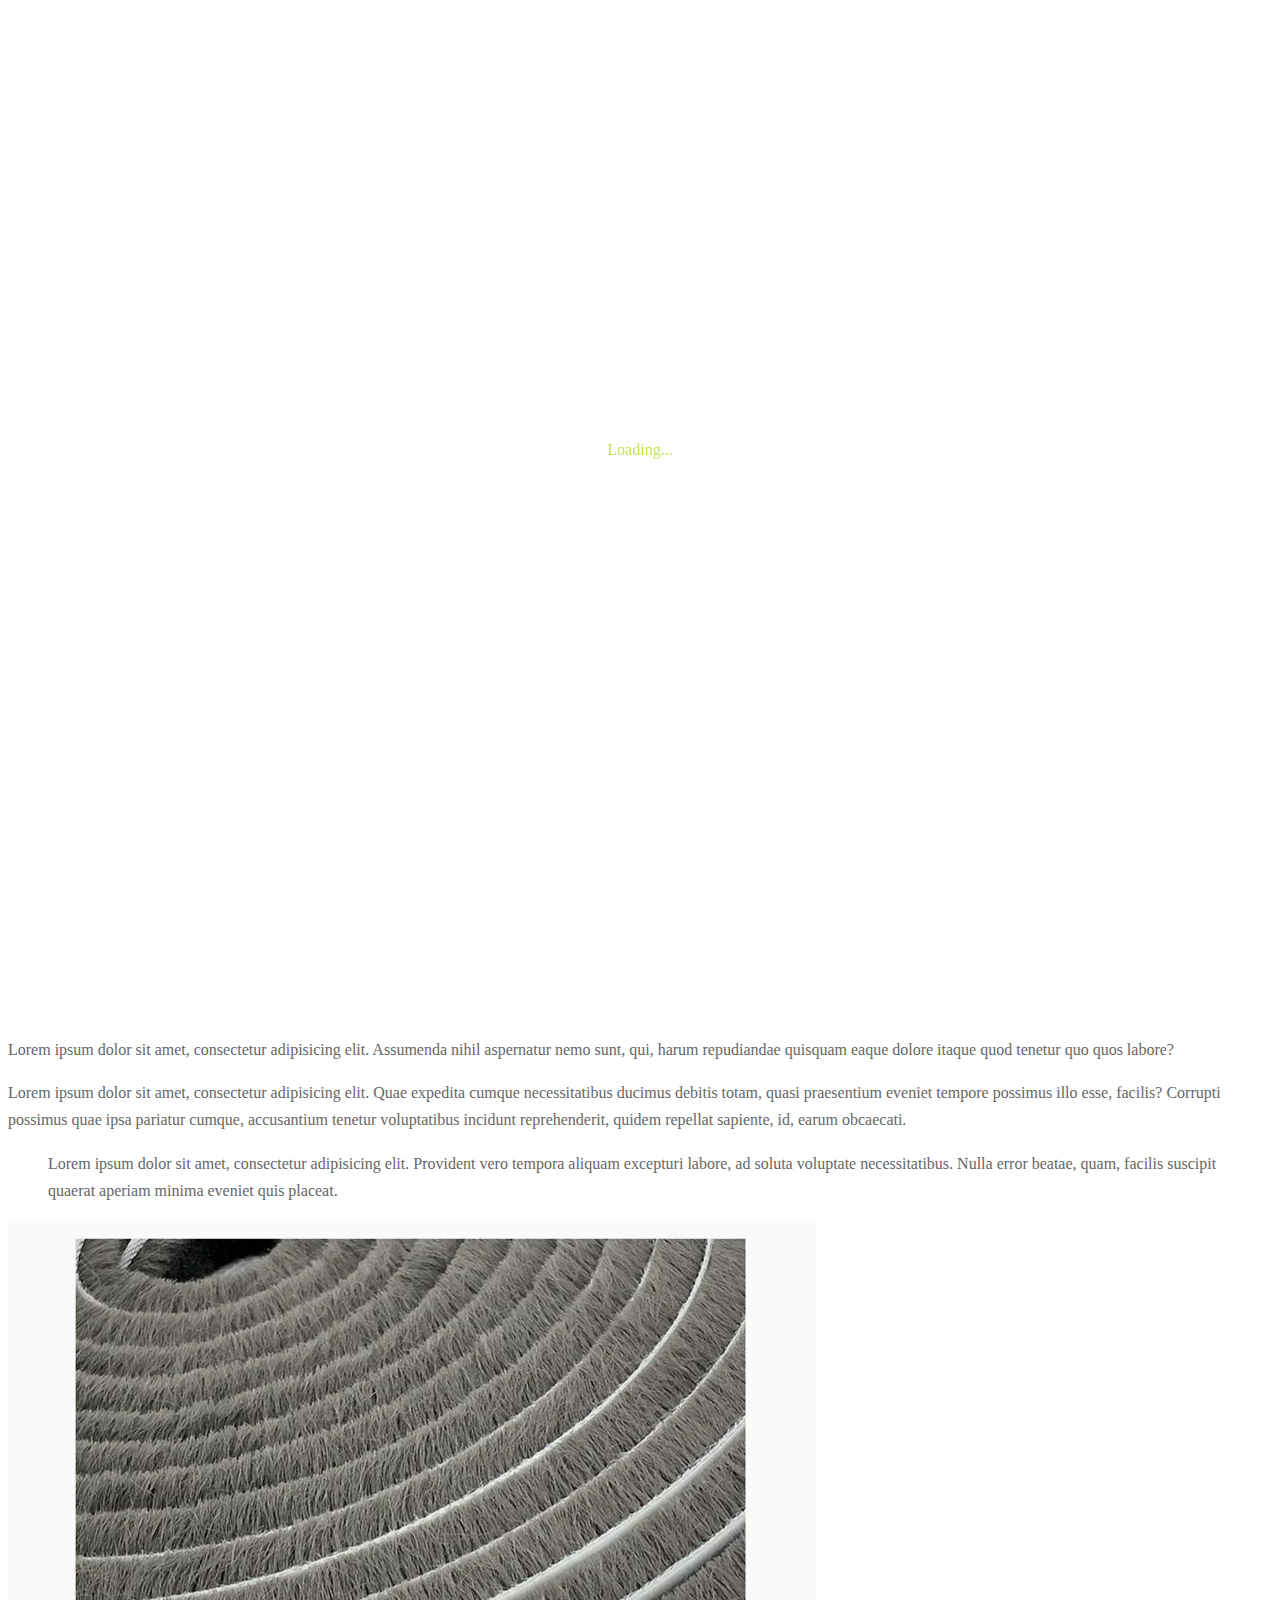
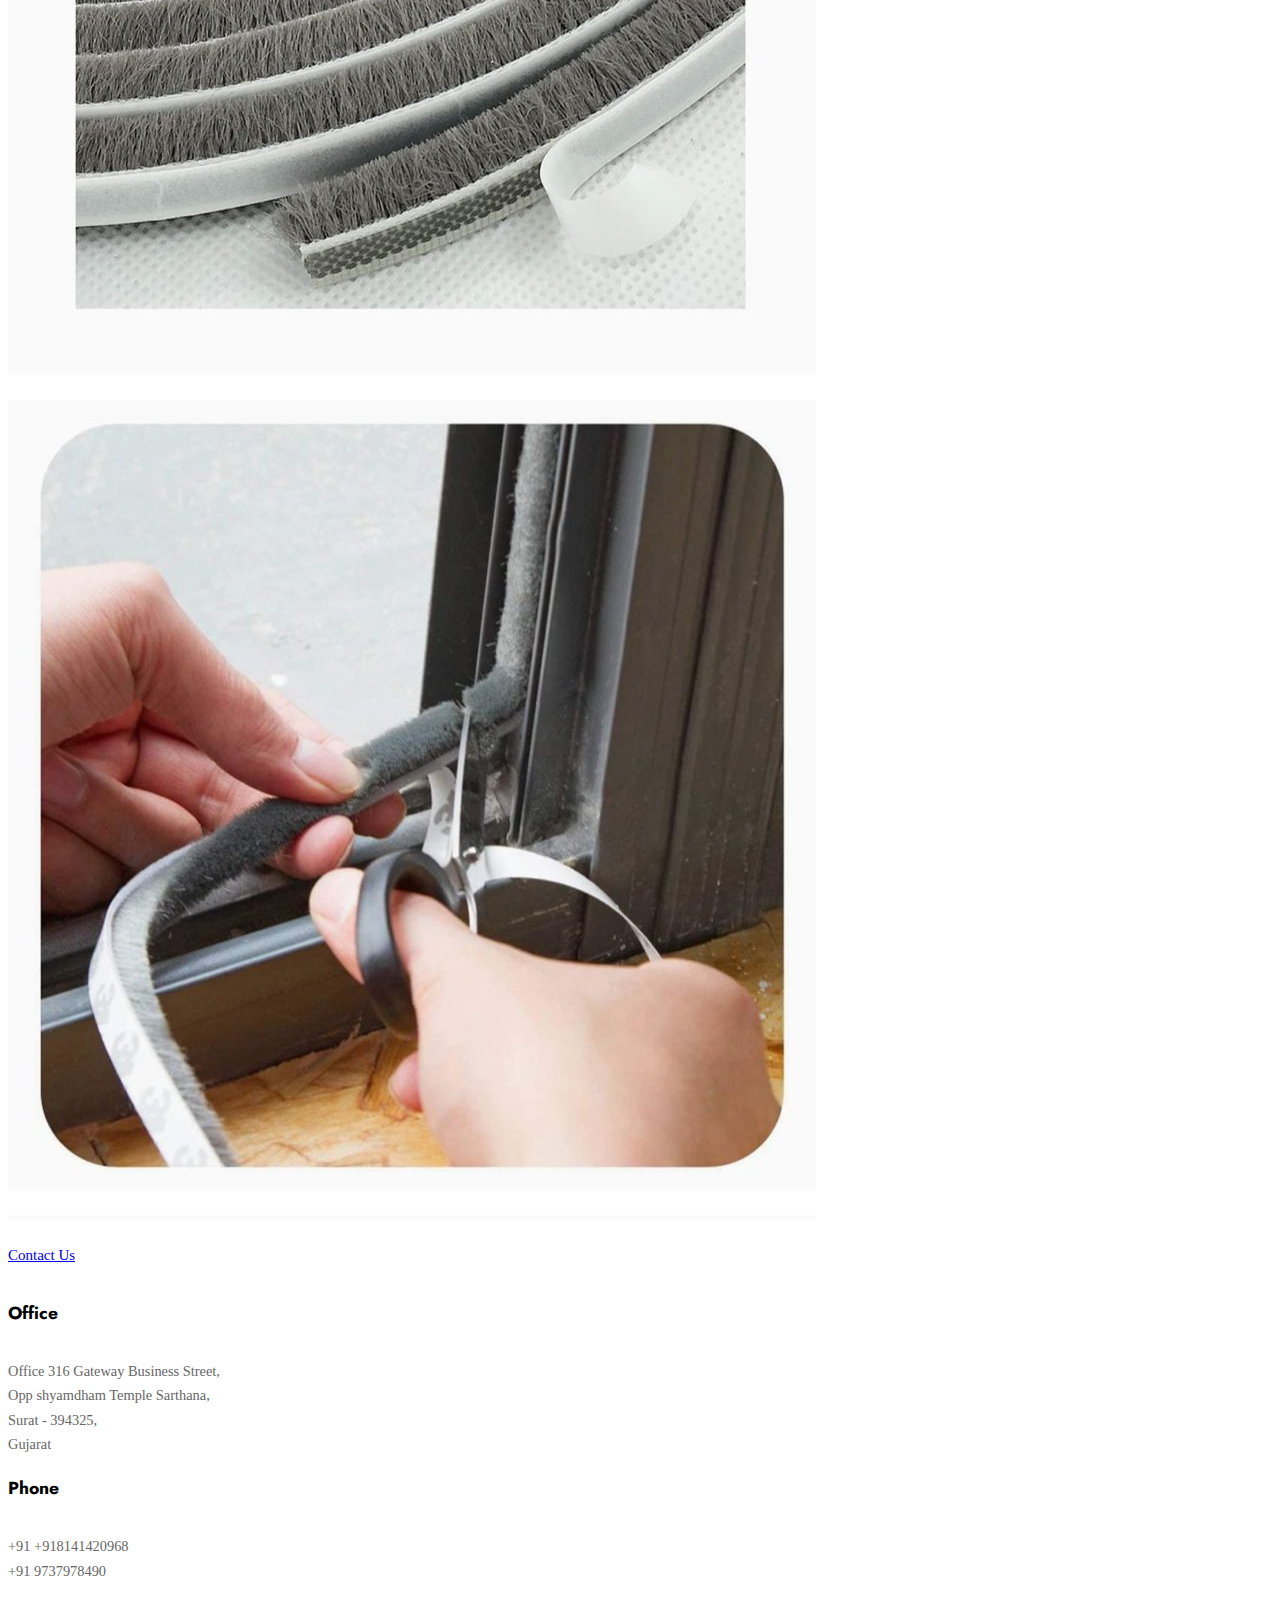
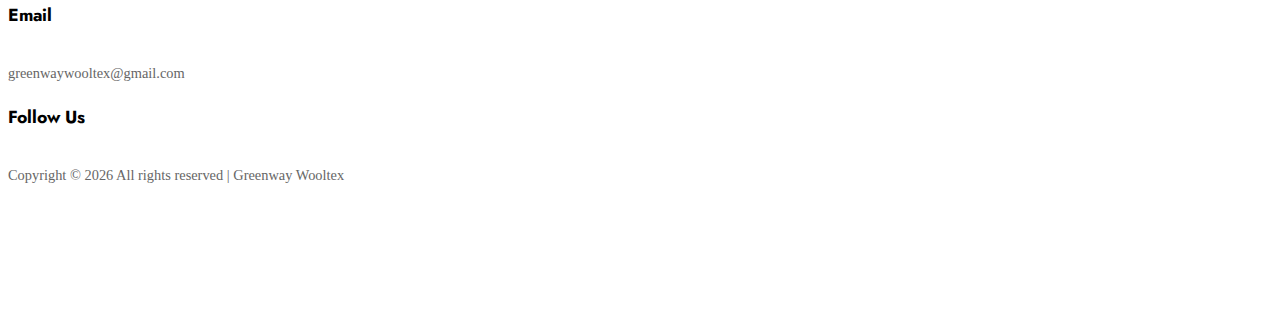
==== commit 45b14210: "set photo acc to product" ====
--- a/product-1.html
+++ b/product-1.html
@@ -7,202 +7,159 @@
     
     <link href="https://fonts.googleapis.com/css2?family=Jost:wght@400;700;900&display=swap" rel="stylesheet">
     <link rel="stylesheet" href="fonts/icomoon/style.css">
-
     <link rel="stylesheet" href="css/bootstrap/bootstrap.css">
     <link rel="stylesheet" href="css/jquery-ui.css">
     <link rel="stylesheet" href="css/owl.carousel.min.css">
     <link rel="stylesheet" href="css/owl.theme.default.min.css">
     <link rel="stylesheet" href="css/owl.theme.default.min.css">
-
     <link rel="stylesheet" href="css/jquery.fancybox.min.css">
-
     <link rel="stylesheet" href="css/bootstrap-datepicker.css">
-
     <link rel="stylesheet" href="fonts/flaticon/font/flaticon.css">
-
     <link rel="stylesheet" href="css/aos.css">
-
     <link rel="stylesheet" href="css/style.css">
-    
   </head>
   <body data-spy="scroll" data-target=".site-navbar-target" data-offset="300">
-  
-
-  <div id="overlayer"></div>
-  <div class="loader">
-    <div class="spinner-border text-primary" role="status">
-      <span class="sr-only">Loading...</span>
-    </div>
-  </div>
-
-
-  <div class="site-wrap">
-
-    <div class="site-mobile-menu site-navbar-target">
-      <div class="site-mobile-menu-header">
-        <div class="site-mobile-menu-close mt-3">
-          <span class="icon-close2 js-menu-toggle"></span>
+      <div id="overlayer"></div>
+      <div class="loader">
+        <div class="spinner-border text-primary" role="status">
+          <span class="sr-only">Loading...</span>
         </div>
       </div>
-      <div class="site-mobile-menu-body"></div>
-    </div>
-   
-    <header class="site-navbar py-4 js-sticky-header site-navbar-target" role="banner">
 
-      <div class="container">
-        <div class="row align-items-center justify-content-center">
+      <div class="site-wrap">
+        <div class="site-mobile-menu site-navbar-target">
+          <div class="site-mobile-menu-header">
+            <div class="site-mobile-menu-close mt-3">
+              <span class="icon-close2 js-menu-toggle"></span>
+            </div>
+          </div>
+          <div class="site-mobile-menu-body"></div>
+        </div>
+      
+        <header class="site-navbar py-4 js-sticky-header site-navbar-target" role="banner">
+          <div class="container">
+            <div class="row align-items-center justify-content-center">
 
-          <div class="col-4">
-            <h1 class="m-0 site-logo"><a href="index.html" class="nav-link active">Greenway Wooltex</a></h1>
-          </div>
+            <div class="col-4">
+                <a class="m-0 site-logo" href="index.html">
+                  <img src="images/main-logo.jpeg" class="logo-image img-fluid" alt="templatemo pod talk" width="100">
+                </a>
+              </div>
 
-          <div class="col-8">
-            <nav class="site-navigation position-relative text-right" role="navigation">
-              <ul class="site-menu main-menu js-clone-nav mr-auto d-none d-lg-block">
-                <li><a href="index.html#home-section" class="nav-link">Home</a></li>
-                <li><a href="index.html#about-section" class="nav-link">About</a></li>
-                <li><a href="index.html#services-section" class="nav-link">Services</a></li>
-                <li><a href="index.html#products-section" class="nav-link active">Products</a></li>
-                <!-- <li class="nav-item dropdown">
-                  <a class="nav-link dropdown-toggle" href="#" id="navbarDropdown" role="button" data-toggle="dropdown" >
-                    Products
-                  </a>
-                  <ul class="dropdown-menu" aria-labelledby="navbarDropdown">
-                    <li><a href="product-1.html" class="dropdown-item" href="#">Product 1</a></li>
-                    <li><a href="product-2.html" class="dropdown-item" href="#">Product 2</a></li>
-                    <li><a href="product-3.html" class="dropdown-item" href="#">Product 3</a></li>
-                    <li><a href="product-4.html" class="dropdown-item" href="#">Product 4</a></li>
-                    <li><a href="product-5.html" class="dropdown-item" href="#">Product 5</a></li>
-                    <li><a href="product-6.html"class="dropdown-item" href="#">Product 6</a></li>
+              <div class="col-8">
+                <nav class="site-navigation position-relative text-right" role="navigation">
+                  <ul class="site-menu main-menu js-clone-nav mr-auto d-none d-lg-block">
+                    <li><a href="index.html#home-section" class="nav-link">Home</a></li>
+                    <li><a href="index.html#about-section" class="nav-link">About</a></li>
+                    <li><a href="index.html#products-section" class="nav-link active">Products</a></li>
+                    <li><a href="index.html#contact-section" class="nav-link">Contact</a></li>
                   </ul>
-                </li> -->
-                <!-- <li><a href="index.html#blog-section" class="nav-link">Blog</a></li> -->
-                <li><a href="index.html#contact-section" class="nav-link">Contact</a></li>
-              </ul>
-            </nav>
-
-
-            <a href="#" class="d-inline-block d-lg-none site-menu-toggle js-menu-toggle float-right"><span class="icon-menu h3"></span></a>
-
-          </div>
-
-        
-        </div>
-      </div>
-      
-    </header>
-
-
-    <div class="site-blocks-cover overlay bg-light" style="background-image: url('images/blog_1.jpg'); " id="home-section">
-
-      <div class="container">
-        <div class="row justify-content-center">
-
-          <div class="col-12 text-center align-self-center text-intro">
-            <div class="row justify-content-center">
-              <div class="col-lg-8">
-                <h1 class="text-white">Product-1 Details</h1>
+                </nav>
+                <a href="#" class="d-inline-block d-lg-none site-menu-toggle js-menu-toggle float-right"><span class="icon-menu h3"></span></a>
               </div>
             </div>
           </div>
+        </header>
+
+        <div class="site-blocks-cover overlay bg-light" style="background-image: url('images/blog_1.jpg'); " id="home-section">
+          <div class="container">
+            <div class="row justify-content-center">
+              <div class="col-12 text-center align-self-center text-intro">
+                <div class="row justify-content-center">
+                  <div class="col-lg-8">
+                    <h1 class="text-white">Product-1 Details</h1>
+                  </div>
+                </div>
+              </div>
+            </div>
+          </div>
+        </div>  
+
+        <div class="site-section first-section">
+          <div class="container">
+            <div class="row">
+              <div class="col-md-8 blog-content">
+                <p class="lead">Lorem ipsum dolor sit amet, consectetur adipisicing elit. Assumenda nihil aspernatur nemo sunt, qui, harum repudiandae quisquam eaque dolore itaque quod tenetur quo quos labore?</p>
+                <p>Lorem ipsum dolor sit amet, consectetur adipisicing elit. Quae expedita cumque necessitatibus ducimus debitis totam, quasi praesentium eveniet tempore possimus illo esse, facilis? Corrupti possimus quae ipsa pariatur cumque, accusantium tenetur voluptatibus incidunt reprehenderit, quidem repellat sapiente, id, earum obcaecati.</p>
+                
+
+                <blockquote><p>Lorem ipsum dolor sit amet, consectetur adipisicing elit. Provident vero tempora aliquam excepturi labore, ad soluta voluptate necessitatibus. Nulla error beatae, quam, facilis suscipit quaerat aperiam minima eveniet quis placeat.</p></blockquote>
+
+              
+              </div>
+              <div class="col-md-4 sidebar">
+              
             
-        </div>
-      </div>
+                <div class="sidebar-box">
+                  <img src="images/greenwayimages/Greenway1.JPG" alt="Image placeholder" class="img-fluid mb-4">
+                  <!-- <h3 class="text-uppercase">Product - 1</h3> -->
+                  <!-- <p>Lorem ipsum dolor sit amet, consectetur adipisicing elit. Ducimus itaque, autem necessitatibus voluptate quod mollitia delectus aut, sunt placeat nam vero culpa sapiente consectetur similique, inventore eos fugit cupiditate numquam!</p> -->
+                  <!-- <p><a href="#" class="btn btn-primary text-white">Read More</a></p> -->
+                  <p class="more"><a href="index.html#contact-section">Contact Us</a></p>
+                </div>
 
-    </div>  
-
-    
-
-    <div class="site-section first-section">
-      <div class="container">
-        <div class="row">
-          <div class="col-md-8 blog-content">
-            <p class="lead">Lorem ipsum dolor sit amet, consectetur adipisicing elit. Assumenda nihil aspernatur nemo sunt, qui, harum repudiandae quisquam eaque dolore itaque quod tenetur quo quos labore?</p>
-            <p>Lorem ipsum dolor sit amet, consectetur adipisicing elit. Quae expedita cumque necessitatibus ducimus debitis totam, quasi praesentium eveniet tempore possimus illo esse, facilis? Corrupti possimus quae ipsa pariatur cumque, accusantium tenetur voluptatibus incidunt reprehenderit, quidem repellat sapiente, id, earum obcaecati.</p>
-            
-
-            <blockquote><p>Lorem ipsum dolor sit amet, consectetur adipisicing elit. Provident vero tempora aliquam excepturi labore, ad soluta voluptate necessitatibus. Nulla error beatae, quam, facilis suscipit quaerat aperiam minima eveniet quis placeat.</p></blockquote>
-
-          
-          </div>
-          <div class="col-md-4 sidebar">
-          
-         
-            <div class="sidebar-box">
-              <img src="images/person_1.jpg" alt="Image placeholder" class="img-fluid mb-4">
-              <!-- <h3 class="text-uppercase">Product - 1</h3> -->
-              <!-- <p>Lorem ipsum dolor sit amet, consectetur adipisicing elit. Ducimus itaque, autem necessitatibus voluptate quod mollitia delectus aut, sunt placeat nam vero culpa sapiente consectetur similique, inventore eos fugit cupiditate numquam!</p> -->
-              <!-- <p><a href="#" class="btn btn-primary text-white">Read More</a></p> -->
-              <p class="more"><a href="index.html#contact-section">Contact Us</a></p>
+                
+              </div>
             </div>
-
-            
           </div>
         </div>
-      </div>
-    </div>
 
-    <footer class="site-section bg-light footer">
-      <div class="container">
-        
-        <div class="row ">
-          <div class="col-md-4">
-            <h3 class="footer-title">Office</h3>
-            <p><span class="d-inline-block d-md-block">Office 316 Gateway Business Street,</br>Opp shyamdham Temple Sarthana,</br>
-              Surat - 394325,</br> Gujarat</p>
+        <footer class="site-section bg-light footer">
+          <div class="container">
+            <div class="row">
+              <div class="col-md-4">
+                <h3 class="footer-title">Office</h3>
+                <p><span class="d-inline-block d-md-block">Office 316 Gateway Business Street,</br>Opp shyamdham Temple Sarthana,</br>
+                  Surat - 394325,</br> Gujarat</p>
+              </div>
+              <div class="col-md-3">
+                <h3 class="footer-title">Phone</h3>
+              <p><span class="d-inline-block d-md-block">+91 +918141420968</br>+91 9737978490</span></p>
+              </div>
+              <div class="col-md-3">
+                <h3 class="footer-title">Email</h3>
+                <p><span class="d-inline-block d-md-block">greenwaywooltex@gmail.com</p>
+              </div>
+              <div class="col-md-2">
+                <h3 class="footer-title">Follow Us</h3>
+                <a href="https://www.facebook.com/profile.php?id=100089439429008&mibextid=LQQJ4d" class="social-circle m-2"><span class="icon-facebook"></span></a>
+                <a href="https://instagram.com/greenwaywooltex?igshid=YmMyMTA2M2Y=" class="social-circle m-2"><span class="icon-instagram"></span></a>
+                <a href="https://wa.me/8141420968?text=Hii" class="social-circle m-2"><span class="icon-whatsapp"></span></a>
+              </div>
+              <!-- <div class="col-3 text-center">
+                <p>
+                    Copyright &copy;
+                    <script>
+                      document.write(new Date().getFullYear());
+                    </script> All rights reserved | Greenway Wooltex
+                  </p>  
+              </div>
+              -->
+            </div>
+            <div class="row">
+              <div class="col-12 text-center">
+                <p>
+                    Copyright &copy;
+                    <script>
+                      document.write(new Date().getFullYear());
+                    </script> All rights reserved | Greenway Wooltex
+                </p>  
+              </div>
+            </div>
           </div>
-          <div class="col-md-3">
-            <h3 class="footer-title">Phone</h3>
-           <p><span class="d-inline-block d-md-block">+91 +918141420968</br>+91 9737978490</span></p>
-          </div>
-          <div class="col-md-3">
-            <h3 class="footer-title">Email</h3>
-            <p><span class="d-inline-block d-md-block">greenwaywooltex@gmail.com</p>
-          </div>
-          <div class="col-md-2">
-            <h3 class="footer-title">Follow Us</h3>
-            <a href="https://www.facebook.com/profile.php?id=100089439429008&mibextid=LQQJ4d" class="social-circle m-2"><span class="icon-facebook"></span></a>
-            <a href="https://instagram.com/greenwaywooltex?igshid=YmMyMTA2M2Y=" class="social-circle m-2"><span class="icon-instagram"></span></a>
-            <a href="https://wa.me/8141420968?text=Hii" class="social-circle m-2"><span class="icon-whatsapp"></span></a>
-          </div>
-          <!-- <div class="col-3 text-center">
-            <p>
-                Copyright &copy;
-                <script>
-                  document.write(new Date().getFullYear());
-                </script> All rights reserved | Greenway Wooltex
-              </p>  
-          </div>
-           -->
-        </div>
+        </footer>
+      </div> 
 
-        <div class="row">
-          <div class="col-12 text-center">
-            <p>
-                Copyright &copy;
-                <script>
-                  document.write(new Date().getFullYear());
-                </script> All rights reserved | Greenway Wooltex
-            </p>  
-          </div>
-        </div>
-      </div>
-    </footer>
-
-  </div> 
-
-  <script src="js/jquery-3.3.1.min.js"></script>
-  <script src="js/jquery-ui.js"></script>
-  <script src="js/popper.min.js"></script>
-  <script src="js/bootstrap.min.js"></script>
-  <script src="js/owl.carousel.min.js"></script>
-  <script src="js/jquery.easing.1.3.js"></script>
-  <script src="js/aos.js"></script>
-  <script src="js/jquery.fancybox.min.js"></script>
-  <script src="js/jquery.sticky.js"></script>
-  <script src="js/isotope.pkgd.min.js"></script>
-
-  
-  <script src="js/main.js"></script>
+      <script src="js/jquery-3.3.1.min.js"></script>
+      <script src="js/jquery-ui.js"></script>
+      <script src="js/popper.min.js"></script>
+      <script src="js/bootstrap.min.js"></script>
+      <script src="js/owl.carousel.min.js"></script>
+      <script src="js/jquery.easing.1.3.js"></script>
+      <script src="js/aos.js"></script>
+      <script src="js/jquery.fancybox.min.js"></script>
+      <script src="js/jquery.sticky.js"></script>
+      <script src="js/isotope.pkgd.min.js"></script>
+      <script src="js/main.js"></script>
   </body>
 </html>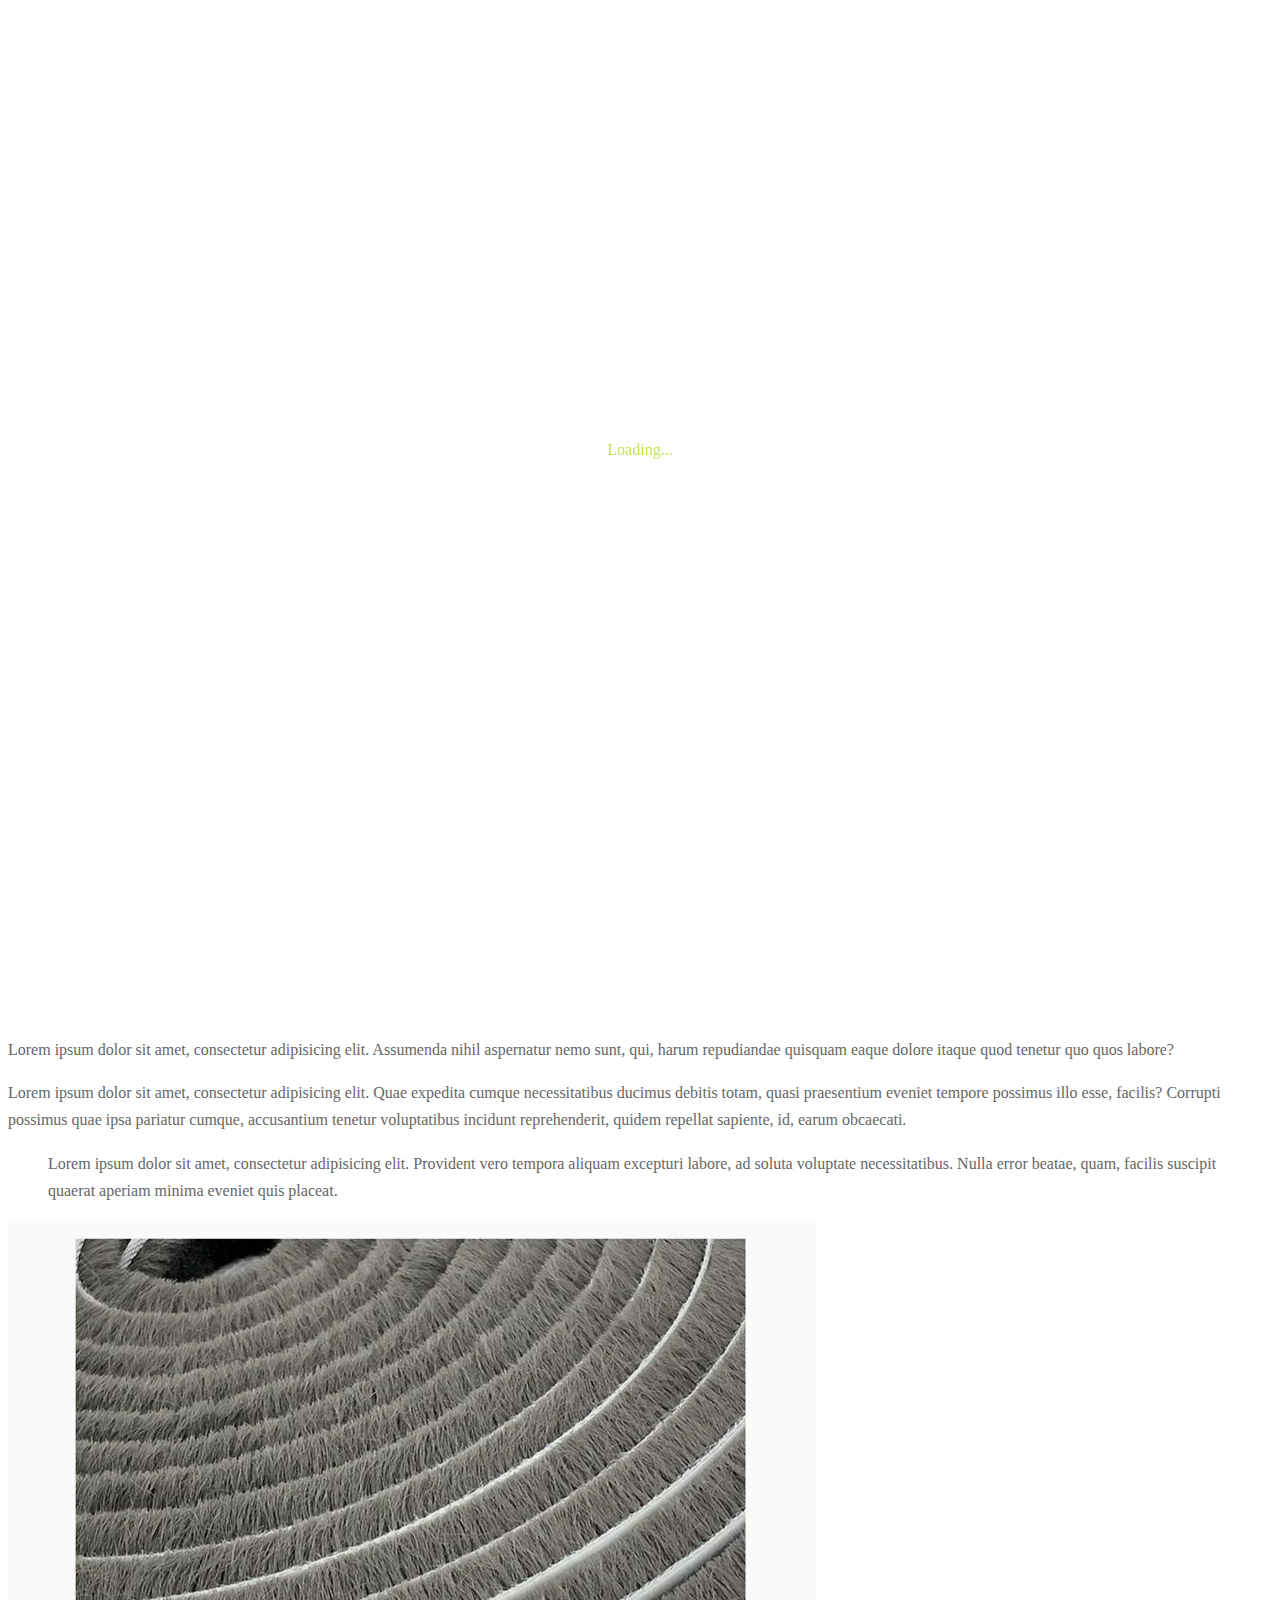
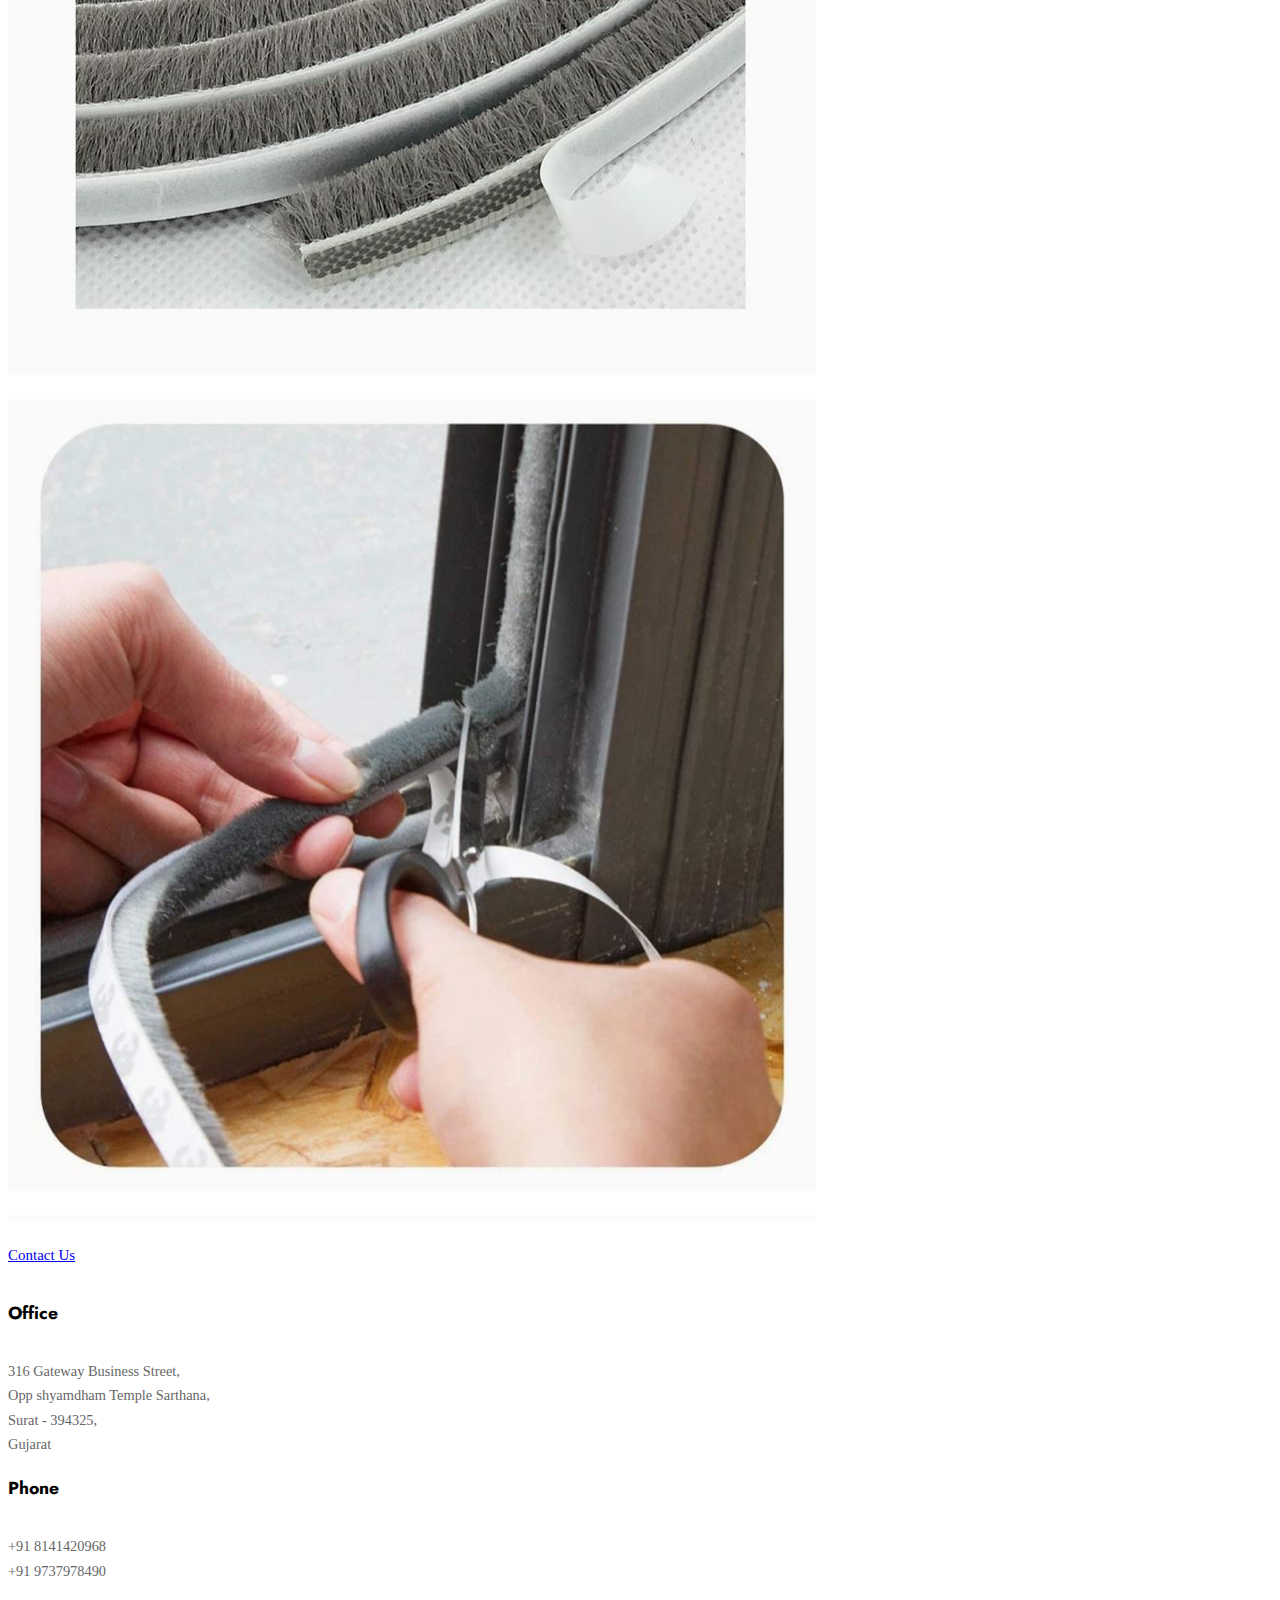
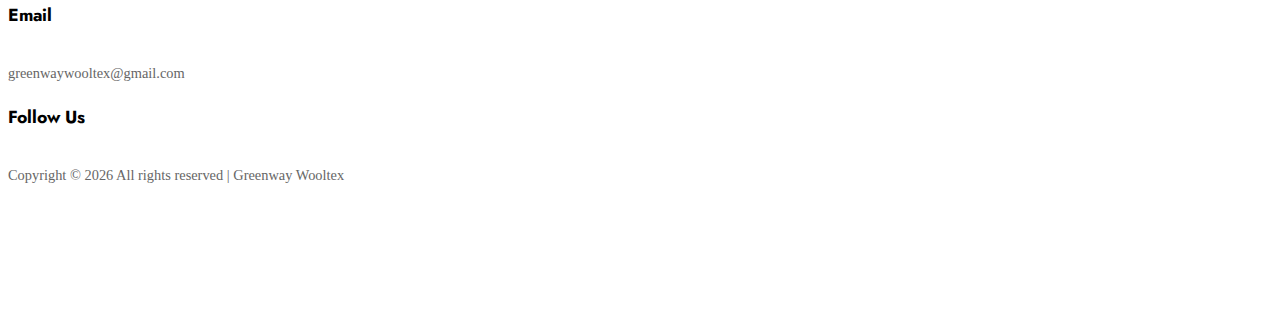
==== commit 1756c9f7: "change address" ====
--- a/product-1.html
+++ b/product-1.html
@@ -109,12 +109,12 @@
             <div class="row">
               <div class="col-md-4">
                 <h3 class="footer-title">Office</h3>
-                <p><span class="d-inline-block d-md-block">Office 316 Gateway Business Street,</br>Opp shyamdham Temple Sarthana,</br>
+                <p><span class="d-inline-block d-md-block">316 Gateway Business Street,</br>Opp shyamdham Temple Sarthana,</br>
                   Surat - 394325,</br> Gujarat</p>
               </div>
               <div class="col-md-3">
                 <h3 class="footer-title">Phone</h3>
-              <p><span class="d-inline-block d-md-block">+91 +918141420968</br>+91 9737978490</span></p>
+              <p><span class="d-inline-block d-md-block">+91 8141420968</br>+91 9737978490</span></p>
               </div>
               <div class="col-md-3">
                 <h3 class="footer-title">Email</h3>
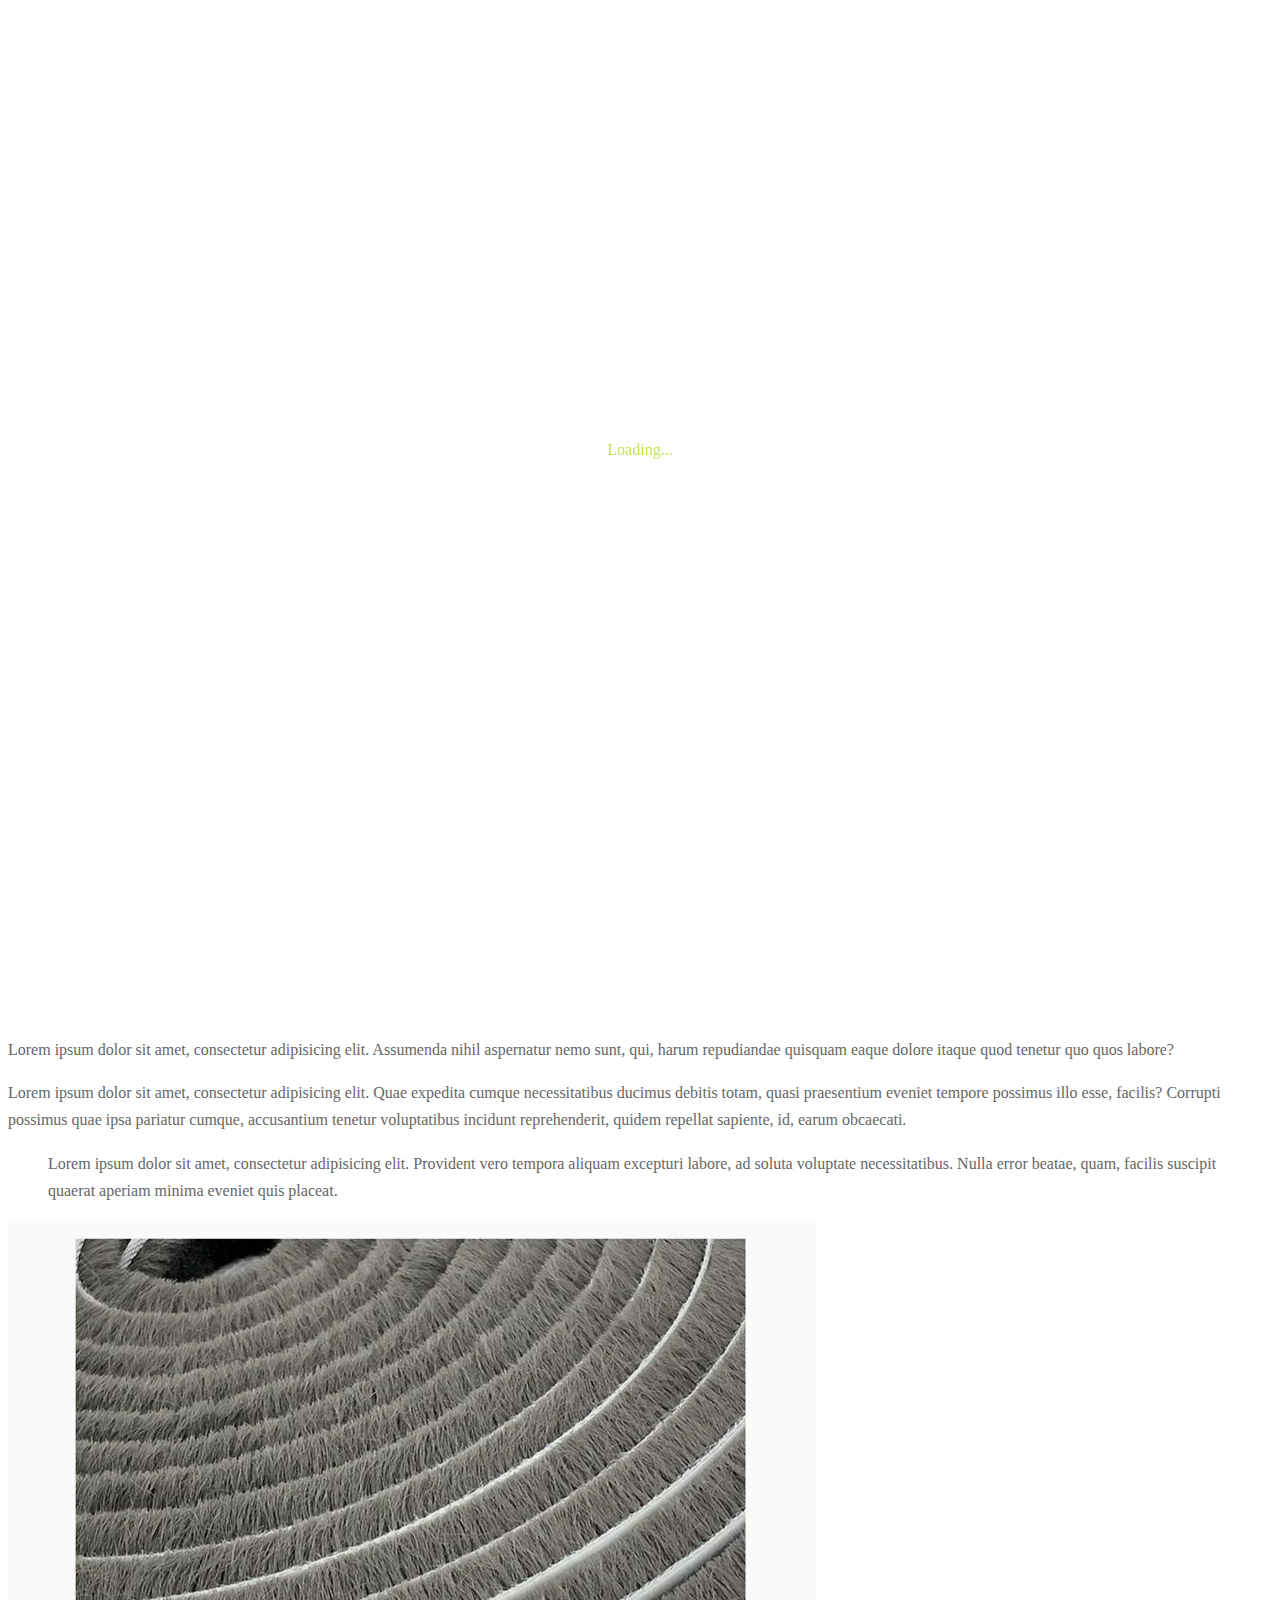
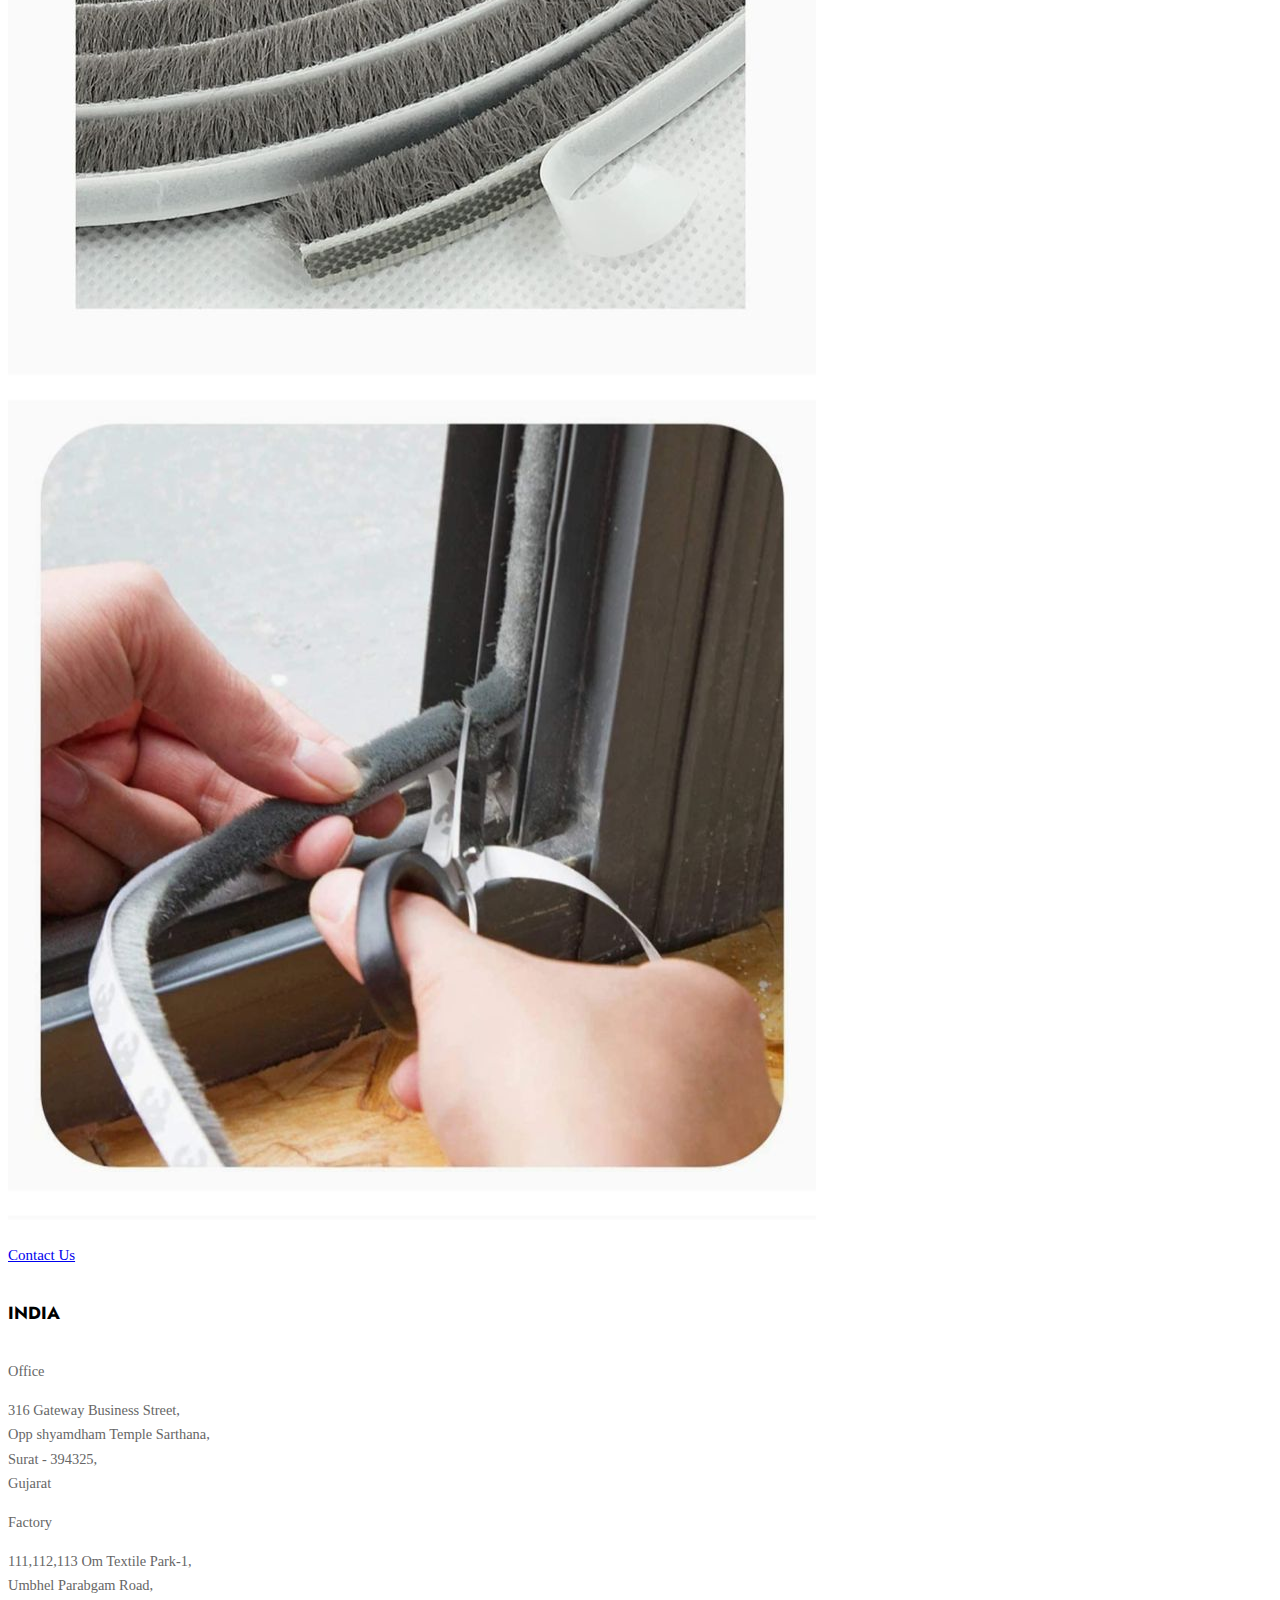
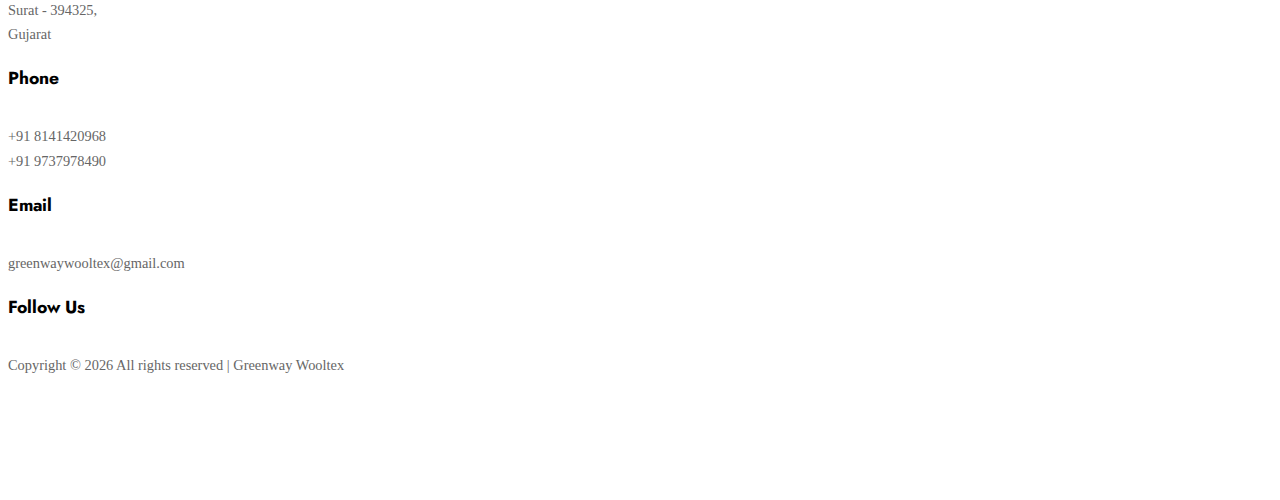
==== commit 63829cc3: "sdvf" ====
--- a/product-1.html
+++ b/product-1.html
@@ -49,6 +49,7 @@
               <div class="col-8">
                 <nav class="site-navigation position-relative text-right" role="navigation">
                   <ul class="site-menu main-menu js-clone-nav mr-auto d-none d-lg-block">
+                    
                     <li><a href="index.html#home-section" class="nav-link">Home</a></li>
                     <li><a href="index.html#about-section" class="nav-link">About</a></li>
                     <li><a href="index.html#products-section" class="nav-link active">Products</a></li>
@@ -88,17 +89,10 @@
               
               </div>
               <div class="col-md-4 sidebar">
-              
-            
                 <div class="sidebar-box">
                   <img src="images/greenwayimages/Greenway1.JPG" alt="Image placeholder" class="img-fluid mb-4">
-                  <!-- <h3 class="text-uppercase">Product - 1</h3> -->
-                  <!-- <p>Lorem ipsum dolor sit amet, consectetur adipisicing elit. Ducimus itaque, autem necessitatibus voluptate quod mollitia delectus aut, sunt placeat nam vero culpa sapiente consectetur similique, inventore eos fugit cupiditate numquam!</p> -->
-                  <!-- <p><a href="#" class="btn btn-primary text-white">Read More</a></p> -->
                   <p class="more"><a href="index.html#contact-section">Contact Us</a></p>
                 </div>
-
-                
               </div>
             </div>
           </div>
@@ -106,15 +100,20 @@
 
         <footer class="site-section bg-light footer">
           <div class="container">
-            <div class="row">
+            <div class="row ">
               <div class="col-md-4">
-                <h3 class="footer-title">Office</h3>
+                <h3 class="footer-title">INDIA</h3>
+                <span class="d-inline-block d-md-block text-primary">Office</span>
                 <p><span class="d-inline-block d-md-block">316 Gateway Business Street,</br>Opp shyamdham Temple Sarthana,</br>
                   Surat - 394325,</br> Gujarat</p>
+                  <span class="d-inline-block d-md-block text-primary">Factory</span>
+                  <p><span class="d-inline-block d-md-block">111,112,113 Om Textile Park-1,</br> 
+                    Umbhel Parabgam Road,</br> Surat - 394325,</br>Gujarat</p>
               </div>
+              
               <div class="col-md-3">
                 <h3 class="footer-title">Phone</h3>
-              <p><span class="d-inline-block d-md-block">+91 8141420968</br>+91 9737978490</span></p>
+                <p><span class="d-inline-block d-md-block">+91 8141420968</br>+91 9737978490</span></p>
               </div>
               <div class="col-md-3">
                 <h3 class="footer-title">Email</h3>
@@ -122,20 +121,12 @@
               </div>
               <div class="col-md-2">
                 <h3 class="footer-title">Follow Us</h3>
-                <a href="https://www.facebook.com/profile.php?id=100089439429008&mibextid=LQQJ4d" class="social-circle m-2"><span class="icon-facebook"></span></a>
-                <a href="https://instagram.com/greenwaywooltex?igshid=YmMyMTA2M2Y=" class="social-circle m-2"><span class="icon-instagram"></span></a>
-                <a href="https://wa.me/8141420968?text=Hii" class="social-circle m-2"><span class="icon-whatsapp"></span></a>
+                <a href="https://www.facebook.com/profile.php?id=100089439429008&mibextid=LQQJ4d" class="social-circle mr-2"><span class="icon-facebook"></span></a>
+                <a href="https://instagram.com/greenwaywooltex?igshid=YmMyMTA2M2Y=" class="social-circle mr-2"><span class="icon-instagram"></span></a>
+                <a href="https://wa.me/8141420968?text=Hii" class="social-circle mr-2"><span class="icon-whatsapp"></span></a>
               </div>
-              <!-- <div class="col-3 text-center">
-                <p>
-                    Copyright &copy;
-                    <script>
-                      document.write(new Date().getFullYear());
-                    </script> All rights reserved | Greenway Wooltex
-                  </p>  
-              </div>
-              -->
             </div>
+    
             <div class="row">
               <div class="col-12 text-center">
                 <p>
--- a/css/style.css
+++ b/css/style.css
@@ -1028,3 +1028,5 @@
   font-size: 20px;
 }
 
+
+
